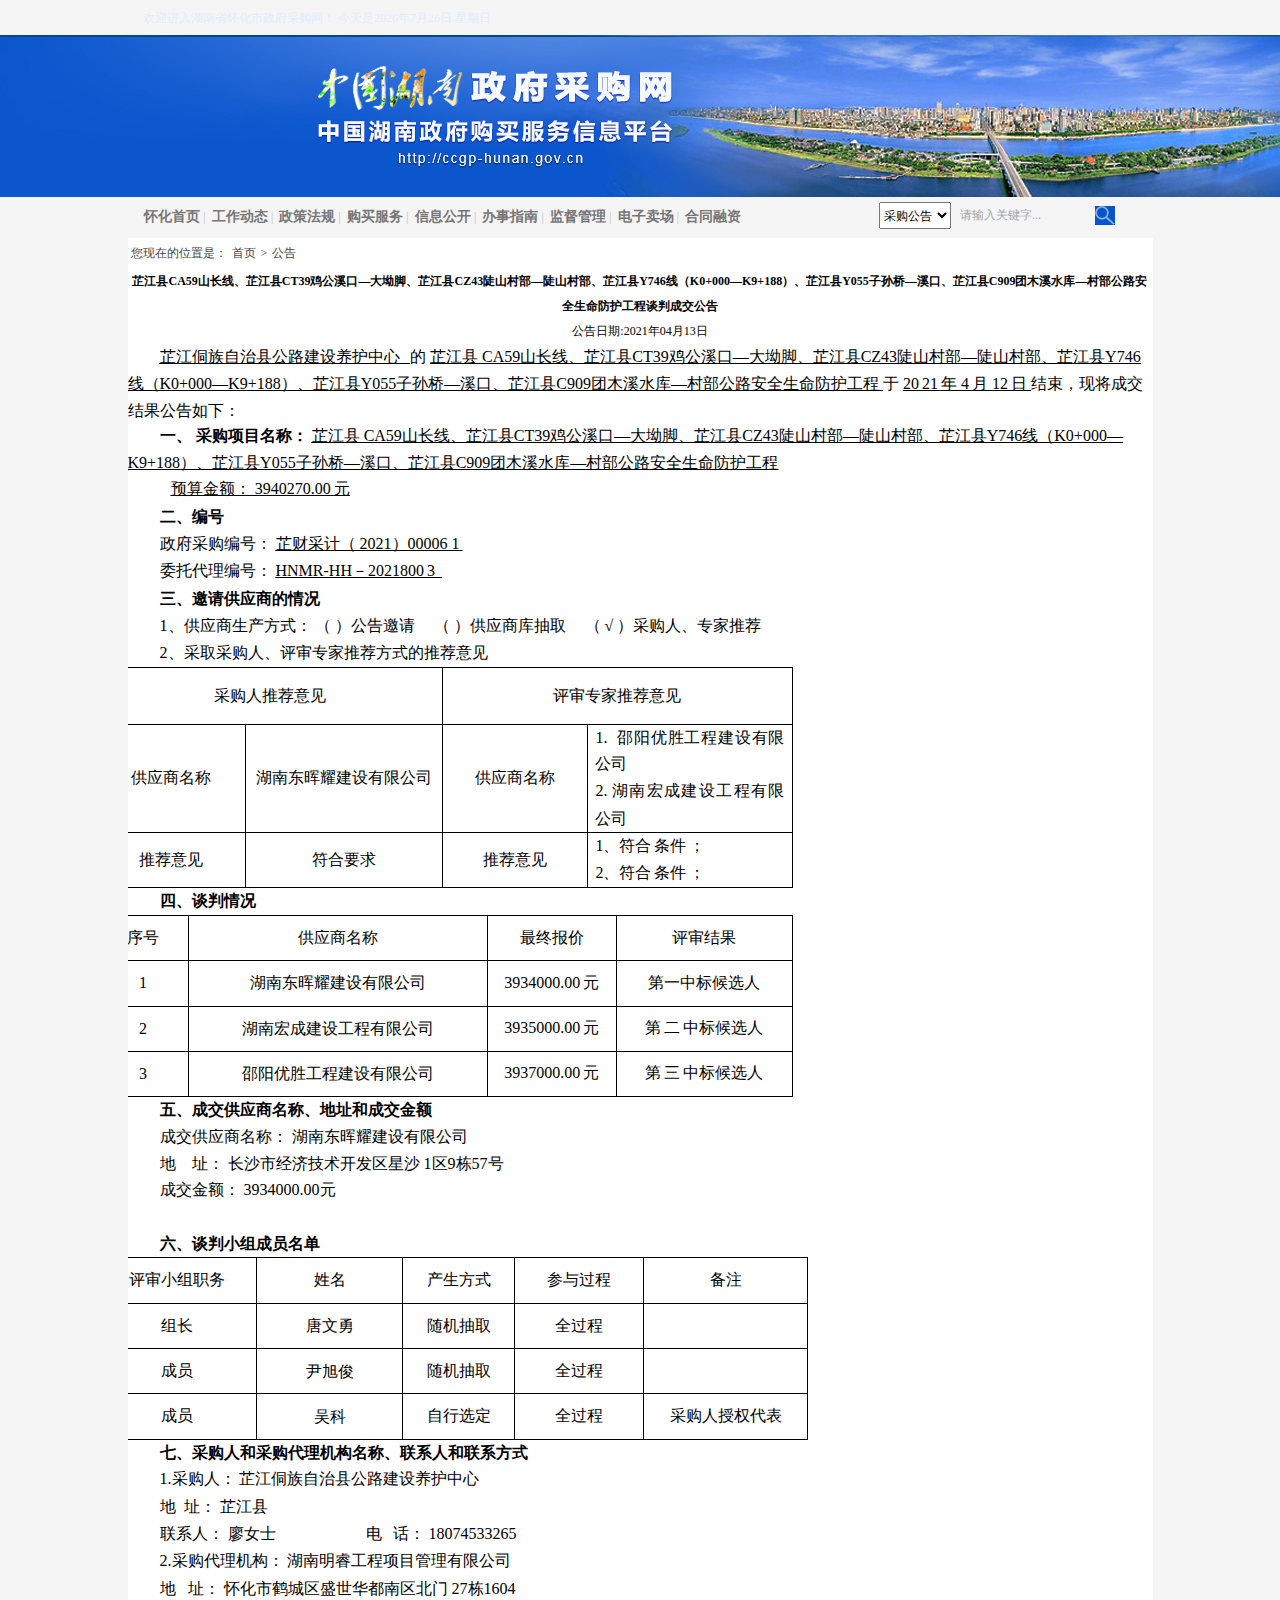
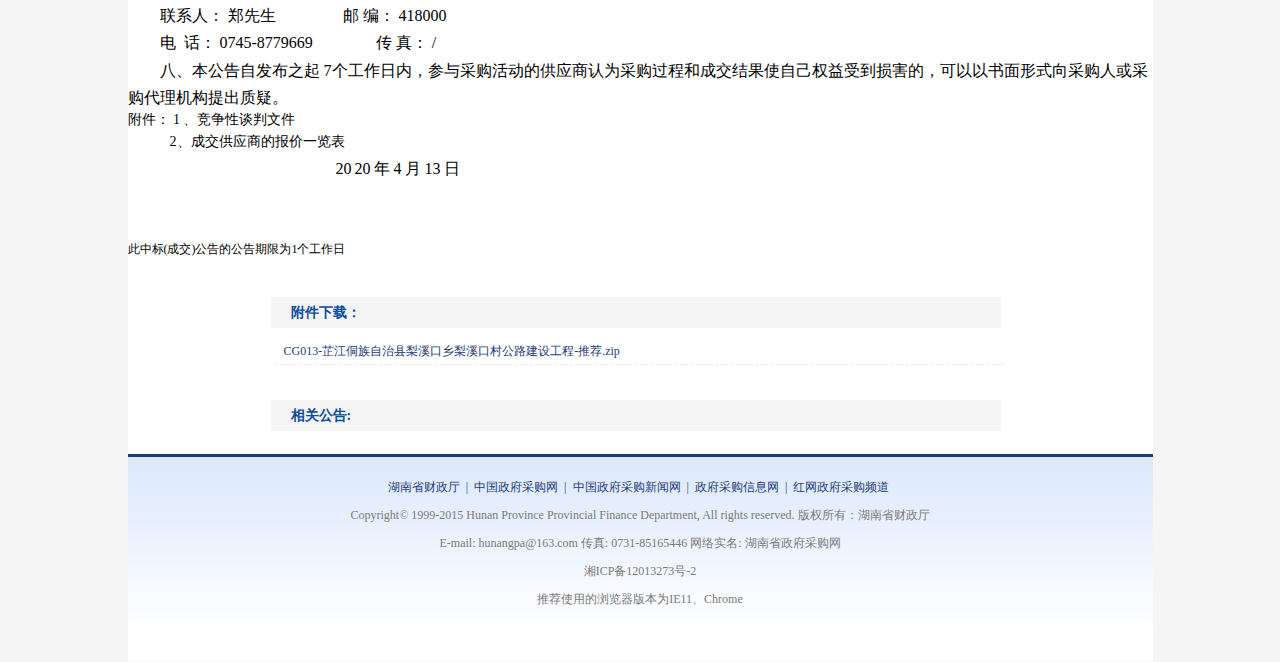
==== index.html @ 1bf9721a "First commit" ====
<!DOCTYPE html PUBLIC "-//W3C//DTD XHTML 1.0 Transitional//EN" "http://www.w3.org/TR/xhtml1/DTD/xhtml1-transitional.dtd">
<html xmlns="http://www.w3.org/1999/xhtml">
<head>
    <meta http-equiv="Content-Type" content="text/html; charset=utf-8" />
    <title>湖南省怀化市政府采购网</title>
    <link href="/css/css.css" rel="stylesheet" type="text/css" />
    <script type="text/javascript" src="/js/jquery-3.5.1.min.js"></script>
    <script type="text/javascript" src="/js/koala.min.1.5.js"></script>
    <script type="text/javascript">
        var area_id = "110";
        var city ="怀化市";
        $(document).ready(function() {
            initdate();
        });

        function initdate() {
            var myDate = new Date();
            var dayNames = new Array("星期日", "星期一", "星期二", "星期三", "星期四", "星期五", "星期六");
            $("#date").html("欢迎进入湖南省"+city+"政府采购网！ 今天是" + myDate.getFullYear() + "年" + (myDate.getMonth() + 1) + "月" + myDate.getDate() + "日  " + dayNames[myDate.getDay()]);
            $("#city_1").html(city);
            $("#city_2").html(city);
        }



        //查看更多栏目
        function viewMoreCpntent(column_code) {
            window.open('/page/content/more_city.jsp?column_code='+column_code+'&area_id='+area_id);
        }

        //查看更多公告数据
        function viewMore() {
            window.open('/page/notice/more_city.jsp?area_id='+area_id);
        }

        function iFrameHeight() {
            var ifm= document.getElementById("content");
            setTimeout(function(){
                var subWeb = document.frames ? document.frames["content"].document : ifm.contentDocument;
                if(ifm&&subWeb&&subWeb.body) {
                    var h = subWeb.body.scrollHeight;
                    if(h < 1000){
                        h+= 800;
                    }
                    ifm.height = h;
                }
            }, 100);

        }


        function viewNotcieContent(noticeId) {
            window.open('/page/notice/notice_city.jsp?noticeId='+noticeId+'&area_id='+area_id);
        }

        function showlogin()
        {
            var url =  "https://220.168.30.70:90/w_login.jsp";
            window.open(url);
            //var userId = window.showModalDialog(url,"","dialogWidth=1200px;dialogHeight=600px;");
            //var userId = "xxb";

        }
        function loginOut()
        {
            var url = '/mvc/loginOut.do';
            $.post(url, {
            }, function(data) {
                if(data.msg=="ok")
                {
                    alert('已注销成功.');
                    window.location.reload();
                }

            }, "json");

        }

        //关闭
        function closeWindow(){
            window.close();
        }

        function printPage(){
            window.frames["content"].focus();
            window.frames["content"].print();

        }

        function srh(){
            var srh_content = $("#srh_content").val();
            if(srh_content=="请输入关键字..."){
                srh_content="";
            }
            var srh_type = $('#dbselect option:selected') .val();
            var url = "";
            if(srh_type=='zx'){
                url = "/page/content/more_srh.jsp?title="+cjkEncode(srh_content);
            }else{
                url = "/page/notice/more4.jsp?noticeTypeID=&search_notice="+cjkEncode(srh_content);

            }
            openurl(url);
        }

        function openurl(url){
            window.open(url);
        }

        /**
         * 对中文进行加密，以避免乱码
         * @param textUrl
         * @return
         */
        function cjkEncode(textUrl){
            if(textUrl == null || textUrl=="undefined"){
                return "";
            }
            var newText = "";
            for(var i=0;i<textUrl.length;i++) {
                var code = textUrl.charCodeAt(i);
                if(code >= 128 || code == 91 || code == 93){
                    newText +="[" + code.toString(16) + "]";
                }else{
                    newText +=textUrl.charAt(i);
                }
            }
            return newText;
        }
    </script>
</head>

<body>
<div class="top">
    <div class="top_one">
        <ul class="web_link">
            <p id="date"></p>
            <!-- <span><a href="http://220.168.30.70:8080" target="_blank"><font style="color: #FFA500;"><b>旧网站入口</b></font></a></span> -->
        </ul>
    </div>
    <div class="top_two"><img src="../../images/top_two_bg_03.jpg" height="161" width="1463"/></div>
    <div class="nav">
        <div class="nav_left">
            <a href="/portal_city.jsp?area_id=110">怀化首页</a>&nbsp;|&nbsp;
            <a href="#" onclick="viewMoreCpntent('2');">工作动态</a>&nbsp;|&nbsp;
            <a href="#" onclick="viewMoreCpntent('3');">政策法规</a>&nbsp;|&nbsp;
            <a href="/page/purchaseService/purchaseService.jsp?areaCode=hhs" target="_blank">购买服务</a>&nbsp;|&nbsp;
            <a href="#" onclick="viewMore();">信息公开</a>&nbsp;|&nbsp;
            <a href="#" onclick="viewMoreCpntent('4');">办事指南</a>&nbsp;|&nbsp;
            <a href="#" onclick="viewMoreCpntent('6');">监督管理</a>&nbsp;|&nbsp;
            <a href="https://hunan.zcygov.cn/"   target="_blank">电子卖场</a>&nbsp;|&nbsp;
            <a href="#" onclick="openurl('https://220.168.30.70:90/page/portal/financeBankInfo_portal.jsp');" >合同融资</a>
            <!-- 	<a href="#">采购协会</a>&nbsp;|&nbsp;-->
        </div>
        <div class="search">
            <select name="dbselect" id="dbselect" style="float:left;width:72px!important;height:27px!important;">
                <option value="zx">站内资讯</option>
                <option value="gg" selected="true">采购公告</option>
            </select>
            <input id="srh_content" type="text" style="width:128px!important;height:27px!important;background:none!important;border:none!important;text-indent:9px; font-size:12px; color:#9fa5ab;float:left;"  value="请输入关键字..." />
            <!-- <input class="search_kuang" name="" type="text" value="请输入关键字..." /> -->
            <!-- <input class="allsearch" name="" type="button" value="" /> -->
            <input id="" style="width:50px!important; height:27px!important; background:url(/images/search_butbg_05.jpg) no-repeat center; border:none!important;margin-left:1px; display:inline; color:#fff; font-size:14px; font-weight:bold; cursor:pointer;" name="" type="button" value="" onclick="srh();"/>
        </div>
    </div>
</div>
<div class="center" style="overflow: hidden;">
    <div class="l_position">您现在的位置是：<a href="/portal_city.jsp?area_id=110">首页</a>><a href="#" class="dq">公告 </a></div>
    <div style="width:100%;height:100%;border: 0;">
        <p align='center' style='font-weight: bold;'>芷江县CA59山长线、芷江县CT39鸡公溪口—大坳脚、芷江县CZ43陡山村部—陡山村部、芷江县Y746线（K0+000—K9+188）、芷江县Y055子孙桥—溪口、芷江县C909团木溪水库—村部公路安全生命防护工程谈判成交公告</p>
        <p align='center'>公告日期:2021年04月13日</p>
        <div>
            <p class="MsoNormal" style="text-align: left; text-indent: 24pt; mso-char-indent-count: 2.0000;">
                <u>
                        <span style='color: rgb(0, 0, 0); font-family: 宋体; font-size: 12pt; text-decoration: underline; mso-spacerun: "yes"; text-underline: single; mso-font-kerning: 0.0000pt;'>
                            <font face="宋体">芷江侗族自治县公路建设养护中心</font>
                        </span>
                </u>
                <u>
                    <span style='font-family: 宋体; font-size: 10.5pt; text-decoration: underline; mso-spacerun: "yes"; text-underline: single; mso-font-kerning: 1.0000pt;'>&nbsp;</span>
                </u>
                <span style='color: rgb(0, 0, 0); font-family: 宋体; font-size: 12pt; mso-spacerun: "yes"; mso-font-kerning: 0.0000pt;'>
                        <font face="宋体">的</font>
                    </span>
                <u>
                        <span style='color: rgb(0, 0, 0); font-family: 宋体; font-size: 12pt; text-decoration: underline; mso-spacerun: "yes"; text-underline: single; mso-font-kerning: 0.0000pt;'>
                            <font face="宋体">芷江县</font>
                            CA59山长线、芷江县CT39鸡公溪口—大坳脚、芷江县CZ43陡山村部—陡山村部、芷江县Y746线（K0+000—K9+188）、芷江县Y055子孙桥—溪口、芷江县C909团木溪水库—村部公路安全生命防护工程
                        </span>
                </u>
                <span style='color: rgb(0, 0, 0); font-family: 宋体; font-size: 12pt; mso-spacerun: "yes"; mso-font-kerning: 0.0000pt;'>
                        <font face="宋体">于</font>
                    </span>
                <u>
                    <span style='color: rgb(0, 0, 0); font-family: 宋体; font-size: 12pt; text-decoration: underline; mso-spacerun: "yes"; text-underline: single; mso-font-kerning: 0.0000pt;'>20</span>
                </u>
                <u>
                    <span style='color: rgb(0, 0, 0); font-family: 宋体; font-size: 12pt; text-decoration: underline; mso-spacerun: "yes"; text-underline: single; mso-font-kerning: 0.0000pt;'>21</span>
                </u>
                <u>
                        <span style='color: rgb(0, 0, 0); font-family: 宋体; font-size: 12pt; text-decoration: underline; mso-spacerun: "yes"; text-underline: single; mso-font-kerning: 0.0000pt;'>
                            <font face="宋体">年</font>
                        </span>
                </u>
                <u>
                    <span style='color: rgb(0, 0, 0); font-family: 宋体; font-size: 12pt; text-decoration: underline; mso-spacerun: "yes"; text-underline: single; mso-font-kerning: 0.0000pt;'>4</span>
                </u>
                <u>
                        <span style='color: rgb(0, 0, 0); font-family: 宋体; font-size: 12pt; text-decoration: underline; mso-spacerun: "yes"; text-underline: single; mso-font-kerning: 0.0000pt;'>
                            <font face="宋体">月</font>
                        </span>
                </u>
                <u>
                    <span style='color: rgb(0, 0, 0); font-family: 宋体; font-size: 12pt; text-decoration: underline; mso-spacerun: "yes"; text-underline: single; mso-font-kerning: 0.0000pt;'>12</span>
                </u>
                <u>
                        <span style='color: rgb(0, 0, 0); font-family: 宋体; font-size: 12pt; text-decoration: underline; mso-spacerun: "yes"; text-underline: single; mso-font-kerning: 0.0000pt;'>
                            <font face="宋体">日</font>
                        </span>
                </u>
                <span style='color: rgb(0, 0, 0); font-family: 宋体; font-size: 12pt; mso-spacerun: "yes"; mso-font-kerning: 0.0000pt;'>
                        <font face="宋体">结束，现将成交结果公告如下：</font>
                    </span>
                <u>
                        <span style='color: rgb(0, 0, 0); font-family: 宋体; font-size: 12pt; text-decoration: underline; mso-spacerun: "yes"; text-underline: single; mso-font-kerning: 0.0000pt;'>
                            <o:p></o:p>
                        </span>
                </u>
            </p>
            <p class="MsoNormal" style="text-align: left; line-height: 20pt; text-indent: 24.1pt; mso-char-indent-count: 2.0000; mso-pagination: widow-orphan;">
                <b>
                        <span style='color: rgb(0, 0, 0); font-family: 宋体; font-size: 12pt; font-weight: bold; mso-spacerun: "yes"; mso-font-kerning: 0.0000pt;'>
                            <font face="宋体">一、</font>
                        </span>
                </b>
                <b>
                        <span style='color: rgb(0, 0, 0); font-family: 宋体; font-size: 12pt; font-weight: bold; mso-spacerun: "yes"; mso-font-kerning: 0.0000pt;'>
                            <font face="宋体">采购项目名称：</font>
                        </span>
                </b>
                <u>
                        <span style='color: rgb(0, 0, 0); font-family: 宋体; font-size: 12pt; text-decoration: underline; mso-spacerun: "yes"; text-underline: single; mso-font-kerning: 0.0000pt;'>
                            <font face="宋体">芷江县</font>
                            CA59山长线、芷江县CT39鸡公溪口—大坳脚、芷江县CZ43陡山村部—陡山村部、芷江县Y746线（K0+000—K9+188）、芷江县Y055子孙桥—溪口、芷江县C909团木溪水库—村部公路安全生命防护工程
                        </span>
                </u>
                <b>
                        <span style='color: rgb(0, 0, 0); font-family: 宋体; font-size: 12pt; font-weight: bold; mso-spacerun: "yes"; mso-font-kerning: 0.0000pt;'>
                            <o:p></o:p>
                        </span>
                </b>
            </p>
            <p class="MsoNormal" style="text-align: left; line-height: 20pt; text-indent: 24.1pt; mso-char-indent-count: 2.0000; mso-pagination: widow-orphan;">
                <b>
                    <span style='color: rgb(0, 0, 0); font-family: 宋体; font-size: 12pt; font-weight: bold; mso-spacerun: "yes"; mso-font-kerning: 0.0000pt;'>&nbsp;&nbsp;</span>
                </b>
                <u>
                        <span style='color: rgb(0, 0, 0); font-family: 宋体; font-size: 12pt; text-decoration: underline; mso-spacerun: "yes"; text-underline: single; mso-font-kerning: 0.0000pt;'>
                            <font face="宋体">预算金额：</font>
                        </span>
                </u>
                <u>
                    <span style='color: rgb(0, 0, 0); font-family: 宋体; font-size: 12pt; text-decoration: underline; mso-spacerun: "yes"; text-underline: single; mso-font-kerning: 0.0000pt;'>3940270.00</span>
                </u>
                <u>
                        <span style='color: rgb(0, 0, 0); font-family: 宋体; font-size: 12pt; text-decoration: underline; mso-spacerun: "yes"; text-underline: single; mso-font-kerning: 0.0000pt;'>
                            <font face="宋体">元</font>
                        </span>
                </u>
                <u>
                        <span style='color: rgb(0, 0, 0); font-family: 宋体; font-size: 12pt; text-decoration: underline; mso-spacerun: "yes"; text-underline: single; mso-font-kerning: 0.0000pt;'>
                            <o:p></o:p>
                        </span>
                </u>
            </p>
            <p class="MsoNormal" style="text-align: left; line-height: 20pt; text-indent: 24.1pt; mso-char-indent-count: 2.0000; mso-pagination: widow-orphan;">
                <b>
                        <span style='color: rgb(0, 0, 0); font-family: 宋体; font-size: 12pt; font-weight: bold; mso-spacerun: "yes"; mso-font-kerning: 0.0000pt;'>
                            <font face="宋体">二、编号</font>
                        </span>
                </b>
                <b>
                        <span style='color: rgb(0, 0, 0); font-family: 宋体; font-size: 12pt; font-weight: bold; mso-spacerun: "yes"; mso-font-kerning: 0.0000pt;'>
                            <o:p></o:p>
                        </span>
                </b>
            </p>
            <p class="MsoNormal" style="text-align: left; line-height: 20pt; text-indent: 24pt; mso-char-indent-count: 2.0000; mso-pagination: widow-orphan;">
                    <span style='color: rgb(0, 0, 0); font-family: 宋体; font-size: 12pt; mso-spacerun: "yes"; mso-font-kerning: 0.0000pt;'>
                        <font face="宋体">政府采购编号：</font>
                    </span>
                <u>
                        <span style='color: rgb(0, 0, 0); font-family: 宋体; font-size: 12pt; text-decoration: underline; mso-spacerun: "yes"; text-underline: single; mso-font-kerning: 0.0000pt;'>
                            <font face="宋体">芷财采计（</font>
                            2021）00006
                        </span>
                </u>
                <u>
                    <span style='color: rgb(0, 0, 0); font-family: 宋体; font-size: 12pt; text-decoration: underline; mso-spacerun: "yes"; text-underline: single; mso-font-kerning: 0.0000pt;'>1</span>
                </u>
                <span style='color: rgb(0, 0, 0); font-family: 宋体; font-size: 12pt; mso-spacerun: "yes"; mso-font-kerning: 0.0000pt;'>&nbsp;</span>
                <span style='color: rgb(0, 0, 0); font-family: 宋体; font-size: 12pt; mso-spacerun: "yes"; mso-font-kerning: 0.0000pt;'>
                        <o:p></o:p>
                    </span>
            </p>
            <p class="MsoNormal" style="text-align: left; line-height: 20pt; text-indent: 24pt; mso-char-indent-count: 2.0000; mso-pagination: widow-orphan;">
                    <span style='color: rgb(0, 0, 0); font-family: 宋体; font-size: 12pt; mso-spacerun: "yes"; mso-font-kerning: 0.0000pt;'>
                        <font face="宋体">委托代理编号：</font>
                    </span>
                <u>
                    <span style='color: rgb(0, 0, 0); font-family: 宋体; font-size: 12pt; text-decoration: underline; mso-spacerun: "yes"; text-underline: single; mso-font-kerning: 0.0000pt;'>HNMR-HH－2021800</span>
                </u>
                <u>
                    <span style='color: rgb(0, 0, 0); font-family: 宋体; font-size: 12pt; text-decoration: underline; mso-spacerun: "yes"; text-underline: single; mso-font-kerning: 0.0000pt;'>3</span>
                </u>
                <u>
                    <span style='color: rgb(0, 0, 0); font-family: 宋体; font-size: 12pt; text-decoration: underline; mso-spacerun: "yes"; text-underline: single; mso-font-kerning: 0.0000pt;'>&nbsp;</span>
                </u>
                <span style='color: rgb(0, 0, 0); font-family: 宋体; font-size: 12pt; mso-spacerun: "yes"; mso-font-kerning: 0.0000pt;'>
                        <o:p></o:p>
                    </span>
            </p>
            <p class="MsoNormal" style="text-align: left; line-height: 20pt; text-indent: 24.1pt; mso-char-indent-count: 2.0000; mso-pagination: widow-orphan;">
                <b>
                        <span style='color: rgb(0, 0, 0); font-family: 宋体; font-size: 12pt; font-weight: bold; mso-spacerun: "yes"; mso-font-kerning: 0.0000pt;'>
                            <font face="宋体">三、邀请供应商的情况</font>
                        </span>
                </b>
                <b>
                        <span style='color: rgb(0, 0, 0); font-family: 宋体; font-size: 12pt; font-weight: bold; mso-spacerun: "yes"; mso-font-kerning: 0.0000pt;'>
                            <o:p></o:p>
                        </span>
                </b>
            </p>
            <p class="MsoNormal" style="text-align: left; line-height: 20pt; text-indent: 24pt; mso-char-indent-count: 2.0000; mso-pagination: widow-orphan;">
                <span style='color: rgb(0, 0, 0); font-family: 宋体; font-size: 12pt; mso-spacerun: "yes"; mso-font-kerning: 0.0000pt;'>1、供应商生产方式：</span>
                <span style='color: rgb(0, 0, 0); font-family: 宋体; font-size: 12pt; mso-spacerun: "yes"; mso-font-kerning: 0.0000pt;'>
                        <font face="宋体">（</font>
                        <font face="宋体">）公告邀请</font>
                    </span>
                <span style='color: rgb(0, 0, 0); font-family: 宋体; font-size: 12pt; mso-spacerun: "yes"; mso-font-kerning: 0.0000pt;'>&nbsp;&nbsp;&nbsp;</span>
                <span style='color: rgb(0, 0, 0); font-family: 宋体; font-size: 12pt; mso-spacerun: "yes"; mso-font-kerning: 0.0000pt;'>
                        <font face="宋体">（</font>
                        <font face="宋体">）供应商库抽取</font>
                    </span>
                <span style='color: rgb(0, 0, 0); font-family: 宋体; font-size: 12pt; mso-spacerun: "yes"; mso-font-kerning: 0.0000pt;'>&nbsp;&nbsp;&nbsp;</span>
                <span style='color: rgb(0, 0, 0); font-family: 宋体; font-size: 12pt; mso-spacerun: "yes"; mso-font-kerning: 0.0000pt;'>
                        <font face="宋体">（</font>
                        √ ）采购人、专家推荐
                    </span>
                <span style='color: rgb(0, 0, 0); font-family: 宋体; font-size: 12pt; mso-spacerun: "yes"; mso-font-kerning: 0.0000pt;'>
                        <o:p></o:p>
                    </span>
            </p>
            <p class="MsoNormal" style="text-align: left; line-height: 20pt; text-indent: 24pt; mso-char-indent-count: 2.0000; mso-pagination: widow-orphan;">
                <span style='color: rgb(0, 0, 0); font-family: 宋体; font-size: 12pt; mso-spacerun: "yes"; mso-font-kerning: 0.0000pt;'>2、采取采购人、评审专家推荐方式的推荐意见</span>
                <span style='color: rgb(0, 0, 0); font-family: 宋体; font-size: 12pt; mso-spacerun: "yes"; mso-font-kerning: 0.0000pt;'>
                        <o:p></o:p>
                    </span>
            </p>
            <table class="MsoNormalTable" style="border: currentColor; border-image: none; margin-left: -22.95pt; border-collapse: collapse; mso-table-layout-alt: fixed; mso-border-left-alt: 0.5000pt solid windowtext; mso-border-top-alt: 0.5000pt solid windowtext; mso-border-right-alt: 0.5000pt solid windowtext; mso-border-bottom-alt: 0.5000pt solid windowtext; mso-border-insideh: 0.5000pt solid windowtext; mso-border-insidev: 0.5000pt solid windowtext; mso-padding-alt: 0.0000pt 5.4000pt 0.0000pt 5.4000pt;" border="1" cellspacing="0">
                <tbody>
                <tr style="height: 42.5pt;">
                    <td width="314" valign="center" style="padding: 0pt 5.4pt; border: 1pt solid windowtext; width: 235.95pt; mso-border-left-alt: 0.5000pt solid windowtext; mso-border-top-alt: 0.5000pt solid windowtext; mso-border-right-alt: 0.5000pt solid windowtext; mso-border-bottom-alt: 0.5000pt solid windowtext;" colspan="2">
                        <p align="center" class="MsoNormal" style="text-align: center; line-height: 20pt; mso-pagination: widow-orphan;">
                            <span style='color: rgb(0, 0, 0); font-family: 宋体; font-size: 12pt; mso-spacerun: "yes"; mso-font-kerning: 0.0000pt;'>采购人推荐意见</span>
                            <span style="color: rgb(0, 0, 0); font-family: 宋体; font-size: 12pt; mso-font-kerning: 0.0000pt;">
                                        <o:p></o:p>
                                    </span>
                        </p>
                    </td>
                    <td width="318" valign="center" style="border-width: 1pt 1pt 1pt medium; border-style: solid solid solid none; border-color: windowtext windowtext windowtext currentColor; padding: 0pt 5.4pt; width: 238.95pt; mso-border-left-alt: none; mso-border-top-alt: 0.5000pt solid windowtext; mso-border-right-alt: 0.5000pt solid windowtext; mso-border-bottom-alt: 0.5000pt solid windowtext;" colspan="2">
                        <p align="center" class="MsoNormal" style="text-align: center; line-height: 20pt; mso-pagination: widow-orphan;">
                            <span style='color: rgb(0, 0, 0); font-family: 宋体; font-size: 12pt; mso-spacerun: "yes"; mso-font-kerning: 0.0000pt;'>评审专家推荐意见</span>
                            <span style="color: rgb(0, 0, 0); font-family: 宋体; font-size: 12pt; mso-font-kerning: 0.0000pt;">
                                        <o:p></o:p>
                                    </span>
                        </p>
                    </td>
                </tr>
                <tr style="height: 56.55pt;">
                    <td width="132" valign="center" style="border-width: medium 1pt 1pt; border-style: none solid solid; border-color: currentColor windowtext windowtext; padding: 0pt 5.4pt; width: 99.25pt; mso-border-left-alt: 0.5000pt solid windowtext; mso-border-top-alt: 0.5000pt solid windowtext; mso-border-right-alt: 0.5000pt solid windowtext; mso-border-bottom-alt: 0.5000pt solid windowtext;">
                        <p align="center" class="MsoNormal" style="text-align: center; line-height: 20pt; mso-pagination: widow-orphan;">
                            <span style='color: rgb(0, 0, 0); font-family: 宋体; font-size: 12pt; mso-spacerun: "yes"; mso-font-kerning: 0.0000pt;'>供应商名称</span>
                            <span style="color: rgb(0, 0, 0); font-family: 宋体; font-size: 12pt; mso-font-kerning: 0.0000pt;">
                                        <o:p></o:p>
                                    </span>
                        </p>
                    </td>
                    <td width="182" valign="center" style="border-width: medium 1pt 1pt medium; border-style: none solid solid none; border-color: currentColor windowtext windowtext currentColor; padding: 0pt 5.4pt; width: 136.7pt; mso-border-left-alt: none; mso-border-top-alt: 0.5000pt solid windowtext; mso-border-right-alt: 0.5000pt solid windowtext; mso-border-bottom-alt: 0.5000pt solid windowtext;">
                        <p align="center" class="MsoNormal" style="text-align: center; line-height: 20pt; mso-pagination: widow-orphan;">
                            <span style='color: rgb(0, 0, 0); font-family: 宋体; font-size: 12pt; mso-spacerun: "yes"; mso-font-kerning: 0.0000pt;'>湖南东晖耀建设有限公司</span>
                            <span style="color: rgb(0, 0, 0); font-family: 宋体; font-size: 12pt; mso-font-kerning: 0.0000pt;">
                                        <o:p></o:p>
                                    </span>
                        </p>
                    </td>
                    <td width="129" valign="center" style="border-width: 1pt 1pt 1pt medium; border-style: solid solid solid none; border-color: windowtext windowtext windowtext currentColor; padding: 0pt 5.4pt; width: 97.2pt; mso-border-left-alt: none; mso-border-top-alt: 0.5000pt solid windowtext; mso-border-right-alt: 0.5000pt solid windowtext; mso-border-bottom-alt: 0.5000pt solid windowtext;">
                        <p align="center" class="MsoNormal" style="text-align: center; line-height: 20pt; mso-pagination: widow-orphan;">
                            <span style='color: rgb(0, 0, 0); font-family: 宋体; font-size: 12pt; mso-spacerun: "yes"; mso-font-kerning: 0.0000pt;'>供应商名称</span>
                            <span style="color: rgb(0, 0, 0); font-family: 宋体; font-size: 12pt; mso-font-kerning: 0.0000pt;">
                                        <o:p></o:p>
                                    </span>
                        </p>
                    </td>
                    <td width="189" valign="top" style="border-width: 1pt 1pt 1pt medium; border-style: solid solid solid none; border-color: windowtext windowtext windowtext currentColor; padding: 0pt 5.4pt; width: 141.75pt; mso-border-left-alt: none; mso-border-top-alt: 0.5000pt solid windowtext; mso-border-right-alt: 0.5000pt solid windowtext; mso-border-bottom-alt: 0.5000pt solid windowtext;">
                        <p align="justify" class="MsoNormal" style="text-align: justify; line-height: 20pt; -ms-text-justify: inter-ideograph; mso-pagination: widow-orphan; mso-list: l0 level1 lfo1;">
                            <!--[if !supportLists]-->
                            <span style="color: rgb(0, 0, 0); font-family: 宋体; font-size: 12pt; mso-font-kerning: 0.0000pt;">
                                        <span style="mso-list: Ignore;">
                                            1.<span>&nbsp;</span>
                                        </span>
                                    </span>
                            <!--[endif]-->
                            <span style='color: rgb(0, 0, 0); font-family: 宋体; font-size: 12pt; mso-spacerun: "yes"; mso-font-kerning: 0.0000pt;'>邵阳优胜工程建设有限公司</span>
                            <span style="color: rgb(0, 0, 0); font-family: 宋体; font-size: 12pt; mso-font-kerning: 0.0000pt;">
                                        <o:p></o:p>
                                    </span>
                        </p>
                        <p align="justify" class="MsoNormal" style="text-align: justify; line-height: 20pt; -ms-text-justify: inter-ideograph; mso-pagination: widow-orphan;">
                            <span style='color: rgb(0, 0, 0); font-family: 宋体; font-size: 12pt; mso-spacerun: "yes"; mso-font-kerning: 0.0000pt;'>2.</span>
                            <span style='color: rgb(0, 0, 0); font-family: 宋体; font-size: 12pt; mso-spacerun: "yes"; mso-font-kerning: 0.0000pt;'>湖南宏成建设工程有限公司</span>
                            <span style="color: rgb(0, 0, 0); font-family: 宋体; font-size: 12pt; mso-font-kerning: 0.0000pt;">
                                        <o:p></o:p>
                                    </span>
                        </p>
                    </td>
                </tr>
                <tr style="height: 38.3pt;">
                    <td width="132" valign="center" style="border-width: medium 1pt 1pt; border-style: none solid solid; border-color: currentColor windowtext windowtext; padding: 0pt 5.4pt; width: 99.25pt; mso-border-left-alt: 0.5000pt solid windowtext; mso-border-top-alt: 0.5000pt solid windowtext; mso-border-right-alt: 0.5000pt solid windowtext; mso-border-bottom-alt: 0.5000pt solid windowtext;">
                        <p align="center" class="MsoNormal" style="text-align: center; line-height: 20pt; mso-pagination: widow-orphan;">
                            <span style='color: rgb(0, 0, 0); font-family: 宋体; font-size: 12pt; mso-spacerun: "yes"; mso-font-kerning: 0.0000pt;'>推荐意见</span>
                            <span style="color: rgb(0, 0, 0); font-family: 宋体; font-size: 12pt; mso-font-kerning: 0.0000pt;">
                                        <o:p></o:p>
                                    </span>
                        </p>
                    </td>
                    <td width="182" valign="center" style="border-width: medium 1pt 1pt medium; border-style: none solid solid none; border-color: currentColor windowtext windowtext currentColor; padding: 0pt 5.4pt; width: 136.7pt; mso-border-left-alt: none; mso-border-top-alt: 0.5000pt solid windowtext; mso-border-right-alt: 0.5000pt solid windowtext; mso-border-bottom-alt: 0.5000pt solid windowtext;">
                        <p align="center" class="MsoNormal" style="text-align: center; line-height: 20pt; mso-pagination: widow-orphan;">
                            <span style='color: rgb(0, 0, 0); font-family: 宋体; font-size: 12pt; mso-spacerun: "yes"; mso-font-kerning: 0.0000pt;'>符合要求</span>
                            <span style="color: rgb(0, 0, 0); font-family: 宋体; font-size: 12pt; mso-font-kerning: 0.0000pt;">
                                        <o:p></o:p>
                                    </span>
                        </p>
                    </td>
                    <td width="129" valign="center" style="border-width: medium 1pt 1pt medium; border-style: none solid solid none; border-color: currentColor windowtext windowtext currentColor; padding: 0pt 5.4pt; width: 97.2pt; mso-border-left-alt: none; mso-border-top-alt: 0.5000pt solid windowtext; mso-border-right-alt: 0.5000pt solid windowtext; mso-border-bottom-alt: 0.5000pt solid windowtext;">
                        <p align="center" class="MsoNormal" style="text-align: center; line-height: 20pt; mso-pagination: widow-orphan;">
                            <span style='color: rgb(0, 0, 0); font-family: 宋体; font-size: 12pt; mso-spacerun: "yes"; mso-font-kerning: 0.0000pt;'>推荐意见</span>
                            <span style="color: rgb(0, 0, 0); font-family: 宋体; font-size: 12pt; mso-font-kerning: 0.0000pt;">
                                        <o:p></o:p>
                                    </span>
                        </p>
                    </td>
                    <td width="189" valign="top" style="border-width: medium 1pt 1pt medium; border-style: none solid solid none; border-color: currentColor windowtext windowtext currentColor; padding: 0pt 5.4pt; width: 141.75pt; mso-border-left-alt: none; mso-border-top-alt: 0.5000pt solid windowtext; mso-border-right-alt: 0.5000pt solid windowtext; mso-border-bottom-alt: 0.5000pt solid windowtext;">
                        <p class="MsoNormal" style="text-align: left; mso-pagination: widow-orphan;">
                            <span style='color: rgb(0, 0, 0); font-family: 宋体; font-size: 12pt; mso-spacerun: "yes"; mso-font-kerning: 0.0000pt;'>1、符合</span>
                            <span style='color: rgb(0, 0, 0); font-family: 宋体; font-size: 12pt; mso-spacerun: "yes"; mso-font-kerning: 0.0000pt;'>条件</span>
                            <span style="color: rgb(0, 0, 0); font-family: 宋体; font-size: 12pt; mso-font-kerning: 0.0000pt;">；</span>
                            <span style="color: rgb(0, 0, 0); font-family: 宋体; font-size: 12pt; mso-font-kerning: 0.0000pt;">
                                        <o:p></o:p>
                                    </span>
                        </p>
                        <p class="MsoNormal" style="text-align: left; mso-pagination: widow-orphan;">
                            <span style='color: rgb(0, 0, 0); font-family: 宋体; font-size: 12pt; mso-spacerun: "yes"; mso-font-kerning: 0.0000pt;'>2、符合</span>
                            <span style='color: rgb(0, 0, 0); font-family: 宋体; font-size: 12pt; mso-spacerun: "yes"; mso-font-kerning: 0.0000pt;'>条件</span>
                            <span style="color: rgb(0, 0, 0); font-family: 宋体; font-size: 12pt; mso-font-kerning: 0.0000pt;">；</span>
                            <span style="color: rgb(0, 0, 0); font-family: 宋体; font-size: 12pt; mso-font-kerning: 0.0000pt;">
                                        <o:p></o:p>
                                    </span>
                        </p>
                    </td>
                </tr>
                </tbody>
            </table>
            <p class="MsoNormal" style="text-align: left; line-height: 20pt; text-indent: 24.1pt; mso-char-indent-count: 2.0000; mso-pagination: widow-orphan;">
                <b>
                        <span style='color: rgb(0, 0, 0); font-family: 宋体; font-size: 12pt; font-weight: bold; mso-spacerun: "yes"; mso-font-kerning: 0.0000pt;'>
                            <font face="宋体">四、谈判情况</font>
                        </span>
                </b>
                <b>
                        <span style='color: rgb(0, 0, 0); font-family: 宋体; font-size: 12pt; font-weight: bold; mso-spacerun: "yes"; mso-font-kerning: 0.0000pt;'>
                            <o:p></o:p>
                        </span>
                </b>
            </p>
            <table class="MsoNormalTable" style="border: currentColor; border-image: none; margin-left: -22.95pt; border-collapse: collapse; mso-table-layout-alt: fixed; mso-border-left-alt: 0.5000pt solid windowtext; mso-border-top-alt: 0.5000pt solid windowtext; mso-border-right-alt: 0.5000pt solid windowtext; mso-border-bottom-alt: 0.5000pt solid windowtext; mso-border-insideh: 0.5000pt solid windowtext; mso-border-insidev: 0.5000pt solid windowtext; mso-padding-alt: 0.0000pt 5.4000pt 0.0000pt 5.4000pt;" border="1" cellspacing="0">
                <tbody>
                <tr style="height: 34pt;">
                    <td width="75" valign="center" style="padding: 0pt 5.4pt; border: 1pt solid windowtext; width: 56.7pt; mso-border-left-alt: 0.5000pt solid windowtext; mso-border-top-alt: 0.5000pt solid windowtext; mso-border-right-alt: 0.5000pt solid windowtext; mso-border-bottom-alt: 0.5000pt solid windowtext;">
                        <p align="center" class="MsoNormal" style="text-align: center; line-height: 20pt; mso-pagination: widow-orphan;">
                            <span style='color: rgb(0, 0, 0); font-family: 宋体; font-size: 12pt; mso-spacerun: "yes"; mso-font-kerning: 0.0000pt;'>序号</span>
                            <span style="color: rgb(0, 0, 0); font-family: 宋体; font-size: 12pt; mso-font-kerning: 0.0000pt;">
                                        <o:p></o:p>
                                    </span>
                        </p>
                    </td>
                    <td width="283" valign="center" style="border-width: 1pt 1pt 1pt medium; border-style: solid solid solid none; border-color: windowtext windowtext windowtext currentColor; padding: 0pt 5.4pt; width: 212.65pt; mso-border-left-alt: none; mso-border-top-alt: 0.5000pt solid windowtext; mso-border-right-alt: 0.5000pt solid windowtext; mso-border-bottom-alt: 0.5000pt solid windowtext;">
                        <p align="center" class="MsoNormal" style="text-align: center; line-height: 20pt; mso-pagination: widow-orphan;">
                            <span style='color: rgb(0, 0, 0); font-family: 宋体; font-size: 12pt; mso-spacerun: "yes"; mso-font-kerning: 0.0000pt;'>供应商名称</span>
                            <b>
                                        <span style="color: rgb(0, 0, 0); font-family: 宋体; font-size: 12pt; font-weight: bold; mso-font-kerning: 0.0000pt;">
                                            <o:p></o:p>
                                        </span>
                            </b>
                        </p>
                    </td>
                    <td width="113" valign="center" style="border-width: 1pt 1pt 1pt medium; border-style: solid solid solid none; border-color: windowtext windowtext windowtext currentColor; padding: 0pt 5.4pt; width: 85.05pt; mso-border-left-alt: none; mso-border-top-alt: 0.5000pt solid windowtext; mso-border-right-alt: 0.5000pt solid windowtext; mso-border-bottom-alt: 0.5000pt solid windowtext;">
                        <p align="center" class="MsoNormal" style="text-align: center; line-height: 20pt; mso-pagination: widow-orphan;">
                            <span style='color: rgb(0, 0, 0); font-family: 宋体; font-size: 12pt; mso-spacerun: "yes"; mso-font-kerning: 0.0000pt;'>最终报价</span>
                            <span style="color: rgb(0, 0, 0); font-family: 宋体; font-size: 12pt; mso-font-kerning: 0.0000pt;">
                                        <o:p></o:p>
                                    </span>
                        </p>
                    </td>
                    <td width="160" valign="center" style="border-width: 1pt 1pt 1pt medium; border-style: solid solid solid none; border-color: windowtext windowtext windowtext currentColor; padding: 0pt 5.4pt; width: 120.5pt; mso-border-left-alt: none; mso-border-top-alt: 0.5000pt solid windowtext; mso-border-right-alt: 0.5000pt solid windowtext; mso-border-bottom-alt: 0.5000pt solid windowtext;">
                        <p align="center" class="MsoNormal" style="text-align: center; line-height: 20pt; mso-pagination: widow-orphan;">
                            <span style='color: rgb(0, 0, 0); font-family: 宋体; font-size: 12pt; mso-spacerun: "yes"; mso-font-kerning: 0.0000pt;'>评审结果</span>
                            <span style="color: rgb(0, 0, 0); font-family: 宋体; font-size: 12pt; mso-font-kerning: 0.0000pt;">
                                        <o:p></o:p>
                                    </span>
                        </p>
                    </td>
                </tr>
                <tr style="height: 34pt;">
                    <td width="75" valign="center" style="border-width: medium 1pt 1pt; border-style: none solid solid; border-color: currentColor windowtext windowtext; padding: 0pt 5.4pt; width: 56.7pt; mso-border-left-alt: 0.5000pt solid windowtext; mso-border-top-alt: 0.5000pt solid windowtext; mso-border-right-alt: 0.5000pt solid windowtext; mso-border-bottom-alt: 0.5000pt solid windowtext;">
                        <p align="center" class="MsoNormal" style="text-align: center; line-height: 20pt; mso-pagination: widow-orphan;">
                            <span style="color: rgb(0, 0, 0); font-family: 宋体; font-size: 12pt; mso-font-kerning: 0.0000pt;">1</span>
                            <span style="color: rgb(0, 0, 0); font-family: 宋体; font-size: 12pt; mso-font-kerning: 0.0000pt;">
                                        <o:p></o:p>
                                    </span>
                        </p>
                    </td>
                    <td width="283" valign="center" style="border-width: medium 1pt 1pt medium; border-style: none solid solid none; border-color: currentColor windowtext windowtext currentColor; padding: 0pt 5.4pt; width: 212.65pt; mso-border-left-alt: none; mso-border-top-alt: 0.5000pt solid windowtext; mso-border-right-alt: 0.5000pt solid windowtext; mso-border-bottom-alt: 0.5000pt solid windowtext;">
                        <p align="center" class="MsoNormal" style="text-align: center; line-height: 20pt; mso-pagination: widow-orphan;">
                            <span style='color: rgb(0, 0, 0); font-family: 宋体; font-size: 12pt; mso-spacerun: "yes"; mso-font-kerning: 0.0000pt;'>湖南东晖耀建设有限公司</span>
                            <span style="color: rgb(0, 0, 0); font-family: 宋体; font-size: 12pt; mso-font-kerning: 0.0000pt;">
                                        <o:p></o:p>
                                    </span>
                        </p>
                    </td>
                    <td width="113" valign="center" style="border-width: medium 1pt 1pt medium; border-style: none solid solid none; border-color: currentColor windowtext windowtext currentColor; padding: 0pt 5.4pt; width: 85.05pt; mso-border-left-alt: none; mso-border-top-alt: 0.5000pt solid windowtext; mso-border-right-alt: 0.5000pt solid windowtext; mso-border-bottom-alt: 0.5000pt solid windowtext;">
                        <p align="center" class="MsoNormal" style="text-align: center; line-height: 20pt; mso-pagination: widow-orphan;">
                            <span style='color: rgb(0, 0, 0); font-family: 宋体; font-size: 12pt; mso-spacerun: "yes"; mso-font-kerning: 0.0000pt;'>3934000.00</span>
                            <span style="color: rgb(0, 0, 0); font-family: 宋体; font-size: 12pt; mso-font-kerning: 0.0000pt;">元</span>
                            <b>
                                        <span style="color: rgb(0, 0, 0); font-family: 宋体; font-size: 12pt; font-weight: bold; mso-font-kerning: 0.0000pt;">
                                            <o:p></o:p>
                                        </span>
                            </b>
                        </p>
                    </td>
                    <td width="160" valign="center" style="border-width: medium 1pt 1pt medium; border-style: none solid solid none; border-color: currentColor windowtext windowtext currentColor; padding: 0pt 5.4pt; width: 120.5pt; mso-border-left-alt: none; mso-border-top-alt: 0.5000pt solid windowtext; mso-border-right-alt: 0.5000pt solid windowtext; mso-border-bottom-alt: 0.5000pt solid windowtext;">
                        <p align="center" class="MsoNormal" style="text-align: center; line-height: 20pt; mso-pagination: widow-orphan;">
                            <span style='color: rgb(0, 0, 0); font-family: 宋体; font-size: 12pt; mso-spacerun: "yes"; mso-font-kerning: 0.0000pt;'>第一中标候选人</span>
                            <b>
                                        <span style="color: rgb(0, 0, 0); font-family: 宋体; font-size: 12pt; font-weight: bold; mso-font-kerning: 0.0000pt;">
                                            <o:p></o:p>
                                        </span>
                            </b>
                        </p>
                    </td>
                </tr>
                <tr style="height: 34pt;">
                    <td width="75" valign="center" style="border-width: medium 1pt 1pt; border-style: none solid solid; border-color: currentColor windowtext windowtext; padding: 0pt 5.4pt; width: 56.7pt; mso-border-left-alt: 0.5000pt solid windowtext; mso-border-top-alt: 0.5000pt solid windowtext; mso-border-right-alt: 0.5000pt solid windowtext; mso-border-bottom-alt: 0.5000pt solid windowtext;">
                        <p align="center" class="MsoNormal" style="text-align: center; line-height: 20pt; mso-pagination: widow-orphan;">
                            <span style="color: rgb(0, 0, 0); font-family: 宋体; font-size: 12pt; mso-font-kerning: 0.0000pt;">2</span>
                            <span style="color: rgb(0, 0, 0); font-family: 宋体; font-size: 12pt; mso-font-kerning: 0.0000pt;">
                                        <o:p></o:p>
                                    </span>
                        </p>
                    </td>
                    <td width="283" valign="center" style="border-width: medium 1pt 1pt medium; border-style: none solid solid none; border-color: currentColor windowtext windowtext currentColor; padding: 0pt 5.4pt; width: 212.65pt; mso-border-left-alt: none; mso-border-top-alt: 0.5000pt solid windowtext; mso-border-right-alt: 0.5000pt solid windowtext; mso-border-bottom-alt: 0.5000pt solid windowtext;">
                        <p align="center" class="MsoNormal" style="text-align: center; line-height: 20pt; mso-pagination: widow-orphan;">
                            <span style='color: rgb(0, 0, 0); font-family: 宋体; font-size: 12pt; mso-spacerun: "yes"; mso-font-kerning: 0.0000pt;'>湖南宏成建设工程有限公司</span>
                            <span style="color: rgb(0, 0, 0); font-family: 宋体; font-size: 12pt; mso-font-kerning: 0.0000pt;">
                                        <o:p></o:p>
                                    </span>
                        </p>
                    </td>
                    <td width="113" valign="center" style="border-width: medium 1pt 1pt medium; border-style: none solid solid none; border-color: currentColor windowtext windowtext currentColor; padding: 0pt 5.4pt; width: 85.05pt; mso-border-left-alt: none; mso-border-top-alt: 0.5000pt solid windowtext; mso-border-right-alt: 0.5000pt solid windowtext; mso-border-bottom-alt: 0.5000pt solid windowtext;">
                        <p align="center" class="MsoNormal" style="text-align: center; line-height: 20pt; mso-pagination: widow-orphan;">
                            <span style='color: rgb(0, 0, 0); font-family: 宋体; font-size: 12pt; mso-spacerun: "yes"; mso-font-kerning: 0.0000pt;'>3935000.00</span>
                            <span style="color: rgb(0, 0, 0); font-family: 宋体; font-size: 12pt; mso-font-kerning: 0.0000pt;">元</span>
                            <b>
                                        <span style="color: rgb(0, 0, 0); font-family: 宋体; font-size: 12pt; font-weight: bold; mso-font-kerning: 0.0000pt;">
                                            <o:p></o:p>
                                        </span>
                            </b>
                        </p>
                    </td>
                    <td width="160" valign="center" style="border-width: medium 1pt 1pt medium; border-style: none solid solid none; border-color: currentColor windowtext windowtext currentColor; padding: 0pt 5.4pt; width: 120.5pt; mso-border-left-alt: none; mso-border-top-alt: 0.5000pt solid windowtext; mso-border-right-alt: 0.5000pt solid windowtext; mso-border-bottom-alt: 0.5000pt solid windowtext;">
                        <p align="center" class="MsoNormal" style="text-align: center; line-height: 20pt; mso-pagination: widow-orphan;">
                            <span style="color: rgb(0, 0, 0); font-family: 宋体; font-size: 12pt; mso-font-kerning: 0.0000pt;">第</span>
                            <span style="color: rgb(0, 0, 0); font-family: 宋体; font-size: 12pt; mso-font-kerning: 0.0000pt;">二</span>
                            <span style='color: rgb(0, 0, 0); font-family: 宋体; font-size: 12pt; mso-spacerun: "yes"; mso-font-kerning: 0.0000pt;'>中标候选人</span>
                            <b>
                                        <span style="color: rgb(0, 0, 0); font-family: 宋体; font-size: 12pt; font-weight: bold; mso-font-kerning: 0.0000pt;">
                                            <o:p></o:p>
                                        </span>
                            </b>
                        </p>
                    </td>
                </tr>
                <tr style="height: 34pt;">
                    <td width="75" valign="center" style="border-width: medium 1pt 1pt; border-style: none solid solid; border-color: currentColor windowtext windowtext; padding: 0pt 5.4pt; width: 56.7pt; mso-border-left-alt: 0.5000pt solid windowtext; mso-border-top-alt: 0.5000pt solid windowtext; mso-border-right-alt: 0.5000pt solid windowtext; mso-border-bottom-alt: 0.5000pt solid windowtext;">
                        <p align="center" class="MsoNormal" style="text-align: center; line-height: 20pt; mso-pagination: widow-orphan;">
                            <span style="color: rgb(0, 0, 0); font-family: 宋体; font-size: 12pt; mso-font-kerning: 0.0000pt;">3</span>
                            <span style="color: rgb(0, 0, 0); font-family: 宋体; font-size: 12pt; mso-font-kerning: 0.0000pt;">
                                        <o:p></o:p>
                                    </span>
                        </p>
                    </td>
                    <td width="283" valign="center" style="border-width: medium 1pt 1pt medium; border-style: none solid solid none; border-color: currentColor windowtext windowtext currentColor; padding: 0pt 5.4pt; width: 212.65pt; mso-border-left-alt: none; mso-border-top-alt: 0.5000pt solid windowtext; mso-border-right-alt: 0.5000pt solid windowtext; mso-border-bottom-alt: 0.5000pt solid windowtext;">
                        <p align="center" class="MsoNormal" style="text-align: center; line-height: 20pt; mso-pagination: widow-orphan;">
                            <span style='color: rgb(0, 0, 0); font-family: 宋体; font-size: 12pt; mso-spacerun: "yes"; mso-font-kerning: 0.0000pt;'>邵阳优胜工程建设有限公司</span>
                            <b>
                                        <span style="color: rgb(0, 0, 0); font-family: 宋体; font-size: 12pt; font-weight: bold; mso-font-kerning: 0.0000pt;">
                                            <o:p></o:p>
                                        </span>
                            </b>
                        </p>
                    </td>
                    <td width="113" valign="center" style="border-width: medium 1pt 1pt medium; border-style: none solid solid none; border-color: currentColor windowtext windowtext currentColor; padding: 0pt 5.4pt; width: 85.05pt; mso-border-left-alt: none; mso-border-top-alt: 0.5000pt solid windowtext; mso-border-right-alt: 0.5000pt solid windowtext; mso-border-bottom-alt: 0.5000pt solid windowtext;">
                        <p align="center" class="MsoNormal" style="text-align: center; line-height: 20pt; mso-pagination: widow-orphan;">
                            <span style='color: rgb(0, 0, 0); font-family: 宋体; font-size: 12pt; mso-spacerun: "yes"; mso-font-kerning: 0.0000pt;'>3937000.00</span>
                            <span style="color: rgb(0, 0, 0); font-family: 宋体; font-size: 12pt; mso-font-kerning: 0.0000pt;">元</span>
                            <b>
                                        <span style="color: rgb(0, 0, 0); font-family: 宋体; font-size: 12pt; font-weight: bold; mso-font-kerning: 0.0000pt;">
                                            <o:p></o:p>
                                        </span>
                            </b>
                        </p>
                    </td>
                    <td width="160" valign="center" style="border-width: medium 1pt 1pt medium; border-style: none solid solid none; border-color: currentColor windowtext windowtext currentColor; padding: 0pt 5.4pt; width: 120.5pt; mso-border-left-alt: none; mso-border-top-alt: 0.5000pt solid windowtext; mso-border-right-alt: 0.5000pt solid windowtext; mso-border-bottom-alt: 0.5000pt solid windowtext;">
                        <p align="center" class="MsoNormal" style="text-align: center; line-height: 20pt; mso-pagination: widow-orphan;">
                            <span style="color: rgb(0, 0, 0); font-family: 宋体; font-size: 12pt; mso-font-kerning: 0.0000pt;">第</span>
                            <span style="color: rgb(0, 0, 0); font-family: 宋体; font-size: 12pt; mso-font-kerning: 0.0000pt;">三</span>
                            <span style='color: rgb(0, 0, 0); font-family: 宋体; font-size: 12pt; mso-spacerun: "yes"; mso-font-kerning: 0.0000pt;'>中标候选人</span>
                            <b>
                                        <span style="color: rgb(0, 0, 0); font-family: 宋体; font-size: 12pt; font-weight: bold; mso-font-kerning: 0.0000pt;">
                                            <o:p></o:p>
                                        </span>
                            </b>
                        </p>
                    </td>
                </tr>
                </tbody>
            </table>
            <p class="MsoNormal" style="text-align: left; line-height: 20pt; text-indent: 24.1pt; mso-char-indent-count: 2.0000; mso-pagination: widow-orphan;">
                <b>
                        <span style='color: rgb(0, 0, 0); font-family: 宋体; font-size: 12pt; font-weight: bold; mso-spacerun: "yes"; mso-font-kerning: 0.0000pt;'>
                            <font face="宋体">五、成交供应商名称、地址和成交金额</font>
                        </span>
                </b>
                <b>
                        <span style='color: rgb(0, 0, 0); font-family: 宋体; font-size: 12pt; font-weight: bold; mso-spacerun: "yes"; mso-font-kerning: 0.0000pt;'>
                            <o:p></o:p>
                        </span>
                </b>
            </p>
            <p class="MsoNormal" style="text-align: left; line-height: 20pt; text-indent: 24pt; mso-char-indent-count: 2.0000; mso-pagination: widow-orphan;">
                    <span style='color: rgb(0, 0, 0); font-family: 宋体; font-size: 12pt; mso-spacerun: "yes"; mso-font-kerning: 0.0000pt;'>
                        <font face="宋体">成交供应商名称：</font>
                    </span>
                <span style='color: rgb(0, 0, 0); font-family: 宋体; font-size: 12pt; mso-spacerun: "yes"; mso-font-kerning: 0.0000pt;'>
                        <font face="宋体">湖南东晖耀建设有限公司</font>
                    </span>
                <span style='color: rgb(0, 0, 0); font-family: 宋体; font-size: 12pt; mso-spacerun: "yes"; mso-font-kerning: 0.0000pt;'>
                        <o:p></o:p>
                    </span>
            </p>
            <p class="MsoNormal" style="text-align: left; line-height: 20pt; text-indent: 24pt; mso-char-indent-count: 2.0000; mso-pagination: widow-orphan;">
                    <span style='color: rgb(0, 0, 0); font-family: 宋体; font-size: 12pt; mso-spacerun: "yes"; mso-font-kerning: 0.0000pt;'>
                        <font face="宋体">地</font>
                        &nbsp;&nbsp;&nbsp;<font face="宋体">址：</font>
                    </span>
                <span style='color: rgb(0, 0, 0); font-family: 宋体; font-size: 12pt; mso-spacerun: "yes"; mso-font-kerning: 0.0000pt;'>
                        <font face="宋体">长沙市经济技术开发区星沙</font>
                    </span>
                <span style='color: rgb(0, 0, 0); font-family: 宋体; font-size: 12pt; mso-spacerun: "yes"; mso-font-kerning: 0.0000pt;'>1区9栋57号</span>
                <span style='color: rgb(0, 0, 0); font-family: 宋体; font-size: 12pt; mso-spacerun: "yes"; mso-font-kerning: 0.0000pt;'>
                        <o:p></o:p>
                    </span>
            </p>
            <p class="MsoNormal" style="text-align: left; line-height: 20pt; text-indent: 24pt; mso-char-indent-count: 2.0000; mso-pagination: widow-orphan;">
                    <span style='color: rgb(0, 0, 0); font-family: 宋体; font-size: 12pt; mso-spacerun: "yes"; mso-font-kerning: 0.0000pt;'>
                        <font face="宋体">成交金额：</font>
                    </span>
                <span style='color: rgb(0, 0, 0); font-family: 宋体; font-size: 12pt; mso-spacerun: "yes"; mso-font-kerning: 0.0000pt;'>3934000.00元</span>
                <span style='color: rgb(0, 0, 0); font-family: 宋体; font-size: 12pt; mso-spacerun: "yes"; mso-font-kerning: 0.0000pt;'>
                        <o:p></o:p>
                    </span>
            </p>
            <p class="MsoNormal" style="text-align: left; line-height: 20pt; mso-pagination: widow-orphan;">
                    <span style='color: rgb(0, 0, 0); font-family: 宋体; font-size: 12pt; mso-spacerun: "yes"; mso-font-kerning: 0.0000pt;'>
                        <o:p>&nbsp;</o:p>
                    </span>
            </p>
            <p class="MsoNormal" style="text-align: left; line-height: 20pt; text-indent: 24.1pt; mso-char-indent-count: 2.0000; mso-pagination: widow-orphan;">
                <b>
                        <span style='color: rgb(0, 0, 0); font-family: 宋体; font-size: 12pt; font-weight: bold; mso-spacerun: "yes"; mso-font-kerning: 0.0000pt;'>
                            <font face="宋体">六、谈判小组成员名单</font>
                        </span>
                </b>
                <b>
                        <span style='color: rgb(0, 0, 0); font-family: 宋体; font-size: 12pt; font-weight: bold; mso-spacerun: "yes"; mso-font-kerning: 0.0000pt;'>
                            <o:p></o:p>
                        </span>
                </b>
            </p>
            <table class="MsoNormalTable" style="border: currentColor; border-image: none; margin-left: -22.95pt; border-collapse: collapse; mso-table-layout-alt: fixed; mso-border-left-alt: 0.5000pt solid windowtext; mso-border-top-alt: 0.5000pt solid windowtext; mso-border-right-alt: 0.5000pt solid windowtext; mso-border-bottom-alt: 0.5000pt solid windowtext; mso-border-insideh: 0.5000pt solid windowtext; mso-border-insidev: 0.5000pt solid windowtext; mso-padding-alt: 0.0000pt 5.4000pt 0.0000pt 5.4000pt;" border="1" cellspacing="0">
                <tbody>
                <tr style="height: 34pt;">
                    <td width="144" valign="center" style="padding: 0pt 5.4pt; border: 1pt solid windowtext; width: 108.15pt; mso-border-left-alt: 0.5000pt solid windowtext; mso-border-top-alt: 0.5000pt solid windowtext; mso-border-right-alt: 0.5000pt solid windowtext; mso-border-bottom-alt: 0.5000pt solid windowtext;">
                        <p align="center" class="MsoNormal" style="text-align: center; line-height: 20pt; mso-pagination: widow-orphan;">
                            <span style='color: rgb(0, 0, 0); font-family: 宋体; font-size: 12pt; mso-spacerun: "yes"; mso-font-kerning: 0.0000pt;'>评审小组职务</span>
                            <span style="color: rgb(0, 0, 0); font-family: 宋体; font-size: 12pt; mso-font-kerning: 0.0000pt;">
                                        <o:p></o:p>
                                    </span>
                        </p>
                    </td>
                    <td width="129" valign="center" style="border-width: 1pt 1pt 1pt medium; border-style: solid solid solid none; border-color: windowtext windowtext windowtext currentColor; padding: 0pt 5.4pt; width: 97.4pt; mso-border-left-alt: none; mso-border-top-alt: 0.5000pt solid windowtext; mso-border-right-alt: 0.5000pt solid windowtext; mso-border-bottom-alt: 0.5000pt solid windowtext;">
                        <p align="center" class="MsoNormal" style="text-align: center; line-height: 20pt; mso-pagination: widow-orphan;">
                            <span style='color: rgb(0, 0, 0); font-family: 宋体; font-size: 12pt; mso-spacerun: "yes"; mso-font-kerning: 0.0000pt;'>姓名</span>
                            <span style="color: rgb(0, 0, 0); font-family: 宋体; font-size: 12pt; mso-font-kerning: 0.0000pt;">
                                        <o:p></o:p>
                                    </span>
                        </p>
                    </td>
                    <td width="97" valign="center" style="border-width: 1pt 1pt 1pt medium; border-style: solid solid solid none; border-color: windowtext windowtext windowtext currentColor; padding: 0pt 5.4pt; width: 73pt; mso-border-left-alt: none; mso-border-top-alt: 0.5000pt solid windowtext; mso-border-right-alt: 0.5000pt solid windowtext; mso-border-bottom-alt: 0.5000pt solid windowtext;">
                        <p align="center" class="MsoNormal" style="text-align: center; line-height: 20pt; mso-pagination: widow-orphan;">
                            <span style='color: rgb(0, 0, 0); font-family: 宋体; font-size: 12pt; mso-spacerun: "yes"; mso-font-kerning: 0.0000pt;'>产生方式</span>
                            <span style="color: rgb(0, 0, 0); font-family: 宋体; font-size: 12pt; mso-font-kerning: 0.0000pt;">
                                        <o:p></o:p>
                                    </span>
                        </p>
                    </td>
                    <td width="113" valign="center" style="border-width: 1pt 1pt 1pt medium; border-style: solid solid solid none; border-color: windowtext windowtext windowtext currentColor; padding: 0pt 5.4pt; width: 85.25pt; mso-border-left-alt: none; mso-border-top-alt: 0.5000pt solid windowtext; mso-border-right-alt: 0.5000pt solid windowtext; mso-border-bottom-alt: 0.5000pt solid windowtext;">
                        <p align="center" class="MsoNormal" style="text-align: center; line-height: 20pt; mso-pagination: widow-orphan;">
                            <span style='color: rgb(0, 0, 0); font-family: 宋体; font-size: 12pt; mso-spacerun: "yes"; mso-font-kerning: 0.0000pt;'>参与过程</span>
                            <span style="color: rgb(0, 0, 0); font-family: 宋体; font-size: 12pt; mso-font-kerning: 0.0000pt;">
                                        <o:p></o:p>
                                    </span>
                        </p>
                    </td>
                    <td width="148" valign="center" style="border-width: 1pt 1pt 1pt medium; border-style: solid solid solid none; border-color: windowtext windowtext windowtext currentColor; padding: 0pt 5.4pt; width: 111.1pt; mso-border-left-alt: none; mso-border-top-alt: 0.5000pt solid windowtext; mso-border-right-alt: 0.5000pt solid windowtext; mso-border-bottom-alt: 0.5000pt solid windowtext;">
                        <p align="center" class="MsoNormal" style="text-align: center; line-height: 20pt; mso-pagination: widow-orphan;">
                            <span style='color: rgb(0, 0, 0); font-family: 宋体; font-size: 12pt; mso-spacerun: "yes"; mso-font-kerning: 0.0000pt;'>备注</span>
                            <span style="color: rgb(0, 0, 0); font-family: 宋体; font-size: 12pt; mso-font-kerning: 0.0000pt;">
                                        <o:p></o:p>
                                    </span>
                        </p>
                    </td>
                </tr>
                <tr style="height: 34pt;">
                    <td width="144" valign="center" style="border-width: medium 1pt 1pt; border-style: none solid solid; border-color: currentColor windowtext windowtext; padding: 0pt 5.4pt; width: 108.15pt; mso-border-left-alt: 0.5000pt solid windowtext; mso-border-top-alt: 0.5000pt solid windowtext; mso-border-right-alt: 0.5000pt solid windowtext; mso-border-bottom-alt: 0.5000pt solid windowtext;">
                        <p align="center" class="MsoNormal" style="text-align: center; line-height: 20pt; mso-pagination: widow-orphan;">
                            <span style='color: rgb(0, 0, 0); font-family: 宋体; font-size: 12pt; mso-spacerun: "yes"; mso-font-kerning: 0.0000pt;'>组长</span>
                            <span style="color: rgb(0, 0, 0); font-family: 宋体; font-size: 12pt; mso-font-kerning: 0.0000pt;">
                                        <o:p></o:p>
                                    </span>
                        </p>
                    </td>
                    <td width="129" valign="center" style="border-width: medium 1pt 1pt medium; border-style: none solid solid none; border-color: currentColor windowtext windowtext currentColor; padding: 0pt 5.4pt; width: 97.4pt; mso-border-left-alt: none; mso-border-top-alt: 0.5000pt solid windowtext; mso-border-right-alt: 0.5000pt solid windowtext; mso-border-bottom-alt: 0.5000pt solid windowtext;">
                        <p align="center" class="MsoNormal" style="text-align: center;">
                            <span style='color: rgb(0, 0, 0); font-family: 宋体; font-size: 12pt; mso-spacerun: "yes"; mso-font-kerning: 0.0000pt;'>唐文勇</span>
                            <span style="color: rgb(0, 0, 0); font-family: 宋体; font-size: 12pt; mso-font-kerning: 0.0000pt;">
                                        <o:p></o:p>
                                    </span>
                        </p>
                    </td>
                    <td width="97" valign="center" style="border-width: medium 1pt 1pt medium; border-style: none solid solid none; border-color: currentColor windowtext windowtext currentColor; padding: 0pt 5.4pt; width: 73pt; mso-border-left-alt: none; mso-border-top-alt: 0.5000pt solid windowtext; mso-border-right-alt: 0.5000pt solid windowtext; mso-border-bottom-alt: 0.5000pt solid windowtext;">
                        <p align="center" class="MsoNormal" style="text-align: center; line-height: 20pt; mso-pagination: widow-orphan;">
                            <span style='color: rgb(0, 0, 0); font-family: 宋体; font-size: 12pt; mso-spacerun: "yes"; mso-font-kerning: 0.0000pt;'>随机抽取</span>
                            <span style="color: rgb(0, 0, 0); font-family: 宋体; font-size: 12pt; mso-font-kerning: 0.0000pt;">
                                        <o:p></o:p>
                                    </span>
                        </p>
                    </td>
                    <td width="113" valign="center" style="border-width: medium 1pt 1pt medium; border-style: none solid solid none; border-color: currentColor windowtext windowtext currentColor; padding: 0pt 5.4pt; width: 85.25pt; mso-border-left-alt: none; mso-border-top-alt: 0.5000pt solid windowtext; mso-border-right-alt: 0.5000pt solid windowtext; mso-border-bottom-alt: 0.5000pt solid windowtext;">
                        <p align="center" class="MsoNormal" style="text-align: center; line-height: 20pt; mso-pagination: widow-orphan;">
                            <span style='color: rgb(0, 0, 0); font-family: 宋体; font-size: 12pt; mso-spacerun: "yes"; mso-font-kerning: 0.0000pt;'>全过程</span>
                            <span style="color: rgb(0, 0, 0); font-family: 宋体; font-size: 12pt; mso-font-kerning: 0.0000pt;">
                                        <o:p></o:p>
                                    </span>
                        </p>
                    </td>
                    <td width="148" valign="center" style="border-width: medium 1pt 1pt medium; border-style: none solid solid none; border-color: currentColor windowtext windowtext currentColor; padding: 0pt 5.4pt; width: 111.1pt; mso-border-left-alt: none; mso-border-top-alt: 0.5000pt solid windowtext; mso-border-right-alt: 0.5000pt solid windowtext; mso-border-bottom-alt: 0.5000pt solid windowtext;">
                        <p align="center" class="MsoNormal" style="text-align: center; line-height: 20pt; mso-pagination: widow-orphan;">
                            <b>
                                        <span style="color: rgb(0, 0, 0); font-family: 宋体; font-size: 12pt; font-weight: bold; mso-font-kerning: 0.0000pt;">
                                            <o:p>&nbsp;</o:p>
                                        </span>
                            </b>
                        </p>
                    </td>
                </tr>
                <tr style="height: 34pt;">
                    <td width="144" valign="center" style="border-width: medium 1pt 1pt; border-style: none solid solid; border-color: currentColor windowtext windowtext; padding: 0pt 5.4pt; width: 108.15pt; mso-border-left-alt: 0.5000pt solid windowtext; mso-border-top-alt: 0.5000pt solid windowtext; mso-border-right-alt: 0.5000pt solid windowtext; mso-border-bottom-alt: 0.5000pt solid windowtext;">
                        <p align="center" class="MsoNormal" style="text-align: center; line-height: 20pt; mso-pagination: widow-orphan;">
                            <span style='color: rgb(0, 0, 0); font-family: 宋体; font-size: 12pt; mso-spacerun: "yes"; mso-font-kerning: 0.0000pt;'>成员</span>
                            <span style="color: rgb(0, 0, 0); font-family: 宋体; font-size: 12pt; mso-font-kerning: 0.0000pt;">
                                        <o:p></o:p>
                                    </span>
                        </p>
                    </td>
                    <td width="129" valign="center" style="border-width: medium 1pt 1pt medium; border-style: none solid solid none; border-color: currentColor windowtext windowtext currentColor; padding: 0pt 5.4pt; width: 97.4pt; mso-border-left-alt: none; mso-border-top-alt: 0.5000pt solid windowtext; mso-border-right-alt: 0.5000pt solid windowtext; mso-border-bottom-alt: 0.5000pt solid windowtext;">
                        <p align="center" class="MsoNormal" style="text-align: center;">
                            <span style='color: rgb(0, 0, 0); font-family: 宋体; font-size: 12pt; mso-spacerun: "yes"; mso-font-kerning: 0.0000pt;'>尹旭俊</span>
                            <span style="color: rgb(0, 0, 0); font-family: 宋体; font-size: 12pt; mso-font-kerning: 0.0000pt;">
                                        <o:p></o:p>
                                    </span>
                        </p>
                    </td>
                    <td width="97" valign="center" style="border-width: medium 1pt 1pt medium; border-style: none solid solid none; border-color: currentColor windowtext windowtext currentColor; padding: 0pt 5.4pt; width: 73pt; mso-border-left-alt: none; mso-border-top-alt: 0.5000pt solid windowtext; mso-border-right-alt: 0.5000pt solid windowtext; mso-border-bottom-alt: 0.5000pt solid windowtext;">
                        <p align="center" class="MsoNormal" style="text-align: center; line-height: 20pt; mso-pagination: widow-orphan;">
                            <span style='color: rgb(0, 0, 0); font-family: 宋体; font-size: 12pt; mso-spacerun: "yes"; mso-font-kerning: 0.0000pt;'>随机抽取</span>
                            <span style="color: rgb(0, 0, 0); font-family: 宋体; font-size: 12pt; mso-font-kerning: 0.0000pt;">
                                        <o:p></o:p>
                                    </span>
                        </p>
                    </td>
                    <td width="113" valign="center" style="border-width: medium 1pt 1pt medium; border-style: none solid solid none; border-color: currentColor windowtext windowtext currentColor; padding: 0pt 5.4pt; width: 85.25pt; mso-border-left-alt: none; mso-border-top-alt: 0.5000pt solid windowtext; mso-border-right-alt: 0.5000pt solid windowtext; mso-border-bottom-alt: 0.5000pt solid windowtext;">
                        <p align="center" class="MsoNormal" style="text-align: center; line-height: 20pt; mso-pagination: widow-orphan;">
                            <span style='color: rgb(0, 0, 0); font-family: 宋体; font-size: 12pt; mso-spacerun: "yes"; mso-font-kerning: 0.0000pt;'>全过程</span>
                            <span style="color: rgb(0, 0, 0); font-family: 宋体; font-size: 12pt; mso-font-kerning: 0.0000pt;">
                                        <o:p></o:p>
                                    </span>
                        </p>
                    </td>
                    <td width="148" valign="center" style="border-width: medium 1pt 1pt medium; border-style: none solid solid none; border-color: currentColor windowtext windowtext currentColor; padding: 0pt 5.4pt; width: 111.1pt; mso-border-left-alt: none; mso-border-top-alt: 0.5000pt solid windowtext; mso-border-right-alt: 0.5000pt solid windowtext; mso-border-bottom-alt: 0.5000pt solid windowtext;">
                        <p align="center" class="MsoNormal" style="text-align: center; line-height: 20pt; mso-pagination: widow-orphan;">
                            <b>
                                        <span style="color: rgb(0, 0, 0); font-family: 宋体; font-size: 12pt; font-weight: bold; mso-font-kerning: 0.0000pt;">
                                            <o:p>&nbsp;</o:p>
                                        </span>
                            </b>
                        </p>
                    </td>
                </tr>
                <tr style="height: 34pt;">
                    <td width="144" valign="center" style="border-width: medium 1pt 1pt; border-style: none solid solid; border-color: currentColor windowtext windowtext; padding: 0pt 5.4pt; width: 108.15pt; mso-border-left-alt: 0.5000pt solid windowtext; mso-border-top-alt: 0.5000pt solid windowtext; mso-border-right-alt: 0.5000pt solid windowtext; mso-border-bottom-alt: 0.5000pt solid windowtext;">
                        <p align="center" class="MsoNormal" style="text-align: center; line-height: 20pt; mso-pagination: widow-orphan;">
                            <span style='color: rgb(0, 0, 0); font-family: 宋体; font-size: 12pt; mso-spacerun: "yes"; mso-font-kerning: 0.0000pt;'>成员</span>
                            <span style="color: rgb(0, 0, 0); font-family: 宋体; font-size: 12pt; mso-font-kerning: 0.0000pt;">
                                        <o:p></o:p>
                                    </span>
                        </p>
                    </td>
                    <td width="129" valign="center" style="border-width: medium 1pt 1pt medium; border-style: none solid solid none; border-color: currentColor windowtext windowtext currentColor; padding: 0pt 5.4pt; width: 97.4pt; mso-border-left-alt: none; mso-border-top-alt: 0.5000pt solid windowtext; mso-border-right-alt: 0.5000pt solid windowtext; mso-border-bottom-alt: 0.5000pt solid windowtext;">
                        <p align="center" class="MsoNormal" style="text-align: center;">
                            <span style='font-family: 宋体; font-size: 12pt; mso-spacerun: "yes"; mso-font-kerning: 1.0000pt;'>吴科</span>
                            <b>
                                        <span style="color: rgb(0, 0, 0); font-family: 宋体; font-size: 12pt; font-weight: bold; mso-font-kerning: 0.0000pt;">
                                            <o:p></o:p>
                                        </span>
                            </b>
                        </p>
                    </td>
                    <td width="97" valign="center" style="border-width: medium 1pt 1pt medium; border-style: none solid solid none; border-color: currentColor windowtext windowtext currentColor; padding: 0pt 5.4pt; width: 73pt; mso-border-left-alt: none; mso-border-top-alt: 0.5000pt solid windowtext; mso-border-right-alt: 0.5000pt solid windowtext; mso-border-bottom-alt: 0.5000pt solid windowtext;">
                        <p align="center" class="MsoNormal" style="text-align: center; line-height: 20pt; mso-pagination: widow-orphan;">
                            <span style='color: rgb(0, 0, 0); font-family: 宋体; font-size: 12pt; mso-spacerun: "yes"; mso-font-kerning: 0.0000pt;'>自行选定</span>
                            <span style="color: rgb(0, 0, 0); font-family: 宋体; font-size: 12pt; mso-font-kerning: 0.0000pt;">
                                        <o:p></o:p>
                                    </span>
                        </p>
                    </td>
                    <td width="113" valign="center" style="border-width: medium 1pt 1pt medium; border-style: none solid solid none; border-color: currentColor windowtext windowtext currentColor; padding: 0pt 5.4pt; width: 85.25pt; mso-border-left-alt: none; mso-border-top-alt: 0.5000pt solid windowtext; mso-border-right-alt: 0.5000pt solid windowtext; mso-border-bottom-alt: 0.5000pt solid windowtext;">
                        <p align="center" class="MsoNormal" style="text-align: center; line-height: 20pt; mso-pagination: widow-orphan;">
                            <span style='color: rgb(0, 0, 0); font-family: 宋体; font-size: 12pt; mso-spacerun: "yes"; mso-font-kerning: 0.0000pt;'>全过程</span>
                            <span style="color: rgb(0, 0, 0); font-family: 宋体; font-size: 12pt; mso-font-kerning: 0.0000pt;">
                                        <o:p></o:p>
                                    </span>
                        </p>
                    </td>
                    <td width="148" valign="center" style="border-width: medium 1pt 1pt medium; border-style: none solid solid none; border-color: currentColor windowtext windowtext currentColor; padding: 0pt 5.4pt; width: 111.1pt; mso-border-left-alt: none; mso-border-top-alt: 0.5000pt solid windowtext; mso-border-right-alt: 0.5000pt solid windowtext; mso-border-bottom-alt: 0.5000pt solid windowtext;">
                        <p align="center" class="MsoNormal" style="text-align: center; line-height: 20pt; mso-pagination: widow-orphan;">
                            <span style='color: rgb(0, 0, 0); font-family: 宋体; font-size: 12pt; mso-spacerun: "yes"; mso-font-kerning: 0.0000pt;'>采购人授权代表</span>
                            <b>
                                        <span style="color: rgb(0, 0, 0); font-family: 宋体; font-size: 12pt; font-weight: bold; mso-font-kerning: 0.0000pt;">
                                            <o:p></o:p>
                                        </span>
                            </b>
                        </p>
                    </td>
                </tr>
                </tbody>
            </table>
            <p class="MsoNormal" style="text-align: left; line-height: 20pt; text-indent: 24.1pt; mso-char-indent-count: 2.0000; mso-pagination: widow-orphan;">
                <b>
                        <span style='color: rgb(0, 0, 0); font-family: 宋体; font-size: 12pt; font-weight: bold; mso-spacerun: "yes"; mso-font-kerning: 0.0000pt;'>
                            <font face="宋体">七、采购人和采购代理机构名称、联系人和联系方式</font>
                        </span>
                </b>
                <b>
                        <span style='color: rgb(0, 0, 0); font-family: 宋体; font-size: 12pt; font-weight: bold; mso-spacerun: "yes"; mso-font-kerning: 0.0000pt;'>
                            <o:p></o:p>
                        </span>
                </b>
            </p>
            <p class="MsoNormal" style="text-align: left; line-height: 20pt; text-indent: 24pt; mso-char-indent-count: 2.0000; mso-pagination: widow-orphan;">
                <span style='color: rgb(0, 0, 0); font-family: 宋体; font-size: 12pt; mso-spacerun: "yes"; mso-font-kerning: 0.0000pt;'>1.采购人：</span>
                <span style='color: rgb(0, 0, 0); font-family: 宋体; font-size: 12pt; mso-spacerun: "yes"; mso-font-kerning: 0.0000pt;'>
                        <font face="宋体">芷江侗族自治县公路建设养护中心</font>
                    </span>
                <span style='color: rgb(0, 0, 0); font-family: 宋体; font-size: 12pt; mso-spacerun: "yes"; mso-font-kerning: 0.0000pt;'>
                        <o:p></o:p>
                    </span>
            </p>
            <p class="MsoNormal" style="text-align: left; line-height: 20pt; text-indent: 24pt; mso-char-indent-count: 2.0000; mso-pagination: widow-orphan;">
                    <span style='color: rgb(0, 0, 0); font-family: 宋体; font-size: 12pt; mso-spacerun: "yes"; mso-font-kerning: 0.0000pt;'>
                        <font face="宋体">地</font>
                        &nbsp;<font face="宋体">址：</font>
                    </span>
                <span style='color: rgb(0, 0, 0); font-family: 宋体; font-size: 12pt; mso-spacerun: "yes"; mso-font-kerning: 0.0000pt;'>
                        <font face="宋体">芷江县</font>
                    </span>
                <span style='color: rgb(0, 0, 0); font-family: 宋体; font-size: 13.5pt; mso-spacerun: "yes"; mso-font-kerning: 0.0000pt;'>
                        <o:p></o:p>
                    </span>
            </p>
            <p class="MsoNormal" style="text-align: left; line-height: 20pt; text-indent: 24pt; mso-char-indent-count: 2.0000; mso-pagination: widow-orphan;">
                    <span style='color: rgb(0, 0, 0); font-family: 宋体; font-size: 12pt; mso-spacerun: "yes"; mso-font-kerning: 0.0000pt;'>
                        <font face="宋体">联系人：</font>
                    </span>
                <span style='color: rgb(0, 0, 0); font-family: 宋体; font-size: 12pt; mso-spacerun: "yes"; mso-font-kerning: 0.0000pt;'>
                        <font face="宋体">廖女士</font>
                    </span>
                <span style='color: rgb(0, 0, 0); font-family: 宋体; font-size: 12pt; mso-spacerun: "yes"; mso-font-kerning: 0.0000pt;'>&nbsp;</span>
                <span style='color: rgb(0, 0, 0); font-family: 宋体; font-size: 12pt; mso-spacerun: "yes"; mso-font-kerning: 0.0000pt;'>&nbsp;&nbsp;&nbsp;&nbsp;&nbsp;&nbsp;&nbsp;&nbsp;&nbsp;&nbsp;&nbsp;&nbsp;&nbsp;&nbsp;&nbsp;&nbsp;&nbsp;&nbsp;&nbsp;</span>
                <span style='color: rgb(0, 0, 0); font-family: 宋体; font-size: 12pt; mso-spacerun: "yes"; mso-font-kerning: 0.0000pt;'>
                        <font face="宋体">电</font>
                    </span>
                <span style='color: rgb(0, 0, 0); font-family: 宋体; font-size: 12pt; mso-spacerun: "yes"; mso-font-kerning: 0.0000pt;'>&nbsp;</span>
                <span style='color: rgb(0, 0, 0); font-family: 宋体; font-size: 12pt; mso-spacerun: "yes"; mso-font-kerning: 0.0000pt;'>
                        <font face="宋体">话：</font>
                    </span>
                <span style='color: rgb(0, 0, 0); font-family: 宋体; font-size: 12pt; mso-spacerun: "yes"; mso-font-kerning: 0.0000pt;'>18074533265</span>
                <span style='color: rgb(0, 0, 0); font-family: 宋体; font-size: 12pt; mso-spacerun: "yes"; mso-font-kerning: 0.0000pt;'>
                        <o:p></o:p>
                    </span>
            </p>
            <p class="MsoNormal" style="text-align: left; line-height: 20pt; text-indent: 24pt; mso-char-indent-count: 2.0000; mso-pagination: widow-orphan;">
                <span style='color: rgb(0, 0, 0); font-family: 宋体; font-size: 12pt; mso-spacerun: "yes"; mso-font-kerning: 0.0000pt;'>2.采购代理机构：</span>
                <span style='color: rgb(0, 0, 0); font-family: 宋体; font-size: 12pt; mso-spacerun: "yes"; mso-font-kerning: 0.0000pt;'>
                        <font face="宋体">湖南明睿工程项目管理有限公司</font>
                    </span>
                <span style='color: rgb(0, 0, 0); font-family: 宋体; font-size: 12pt; mso-spacerun: "yes"; mso-font-kerning: 0.0000pt;'>
                        <o:p></o:p>
                    </span>
            </p>
            <p class="MsoNormal" style="text-align: left; line-height: 20pt; text-indent: 24pt; mso-char-indent-count: 2.0000; mso-pagination: widow-orphan;">
                    <span style='color: rgb(0, 0, 0); font-family: 宋体; font-size: 12pt; mso-spacerun: "yes"; mso-font-kerning: 0.0000pt;'>
                        <font face="宋体">地</font>
                        &nbsp;&nbsp;址：
                    </span>
                <span style='color: rgb(0, 0, 0); font-family: 宋体; font-size: 12pt; mso-spacerun: "yes"; mso-font-kerning: 0.0000pt;'>
                        <font face="宋体">怀化市鹤城区盛世华都南区北门</font>
                        27栋1604
                    </span>
                <span style='color: rgb(0, 0, 0); font-family: 宋体; font-size: 13.5pt; mso-spacerun: "yes"; mso-font-kerning: 0.0000pt;'>
                        <o:p></o:p>
                    </span>
            </p>
            <p class="MsoNormal" style="text-align: left; line-height: 20pt; text-indent: 24pt; mso-char-indent-count: 2.0000; mso-pagination: widow-orphan;">
                    <span style='color: rgb(0, 0, 0); font-family: 宋体; font-size: 12pt; mso-spacerun: "yes"; mso-font-kerning: 0.0000pt;'>
                        <font face="宋体">联系人：</font>
                    </span>
                <span style='color: rgb(0, 0, 0); font-family: 宋体; font-size: 12pt; mso-spacerun: "yes"; mso-font-kerning: 0.0000pt;'>
                        <font face="宋体">郑先生</font>
                    </span>
                <span style='color: rgb(0, 0, 0); font-family: 宋体; font-size: 12pt; mso-spacerun: "yes"; mso-font-kerning: 0.0000pt;'>&nbsp;&nbsp;&nbsp;&nbsp;&nbsp;&nbsp;</span>
                <span style='color: rgb(0, 0, 0); font-family: 宋体; font-size: 12pt; mso-spacerun: "yes"; mso-font-kerning: 0.0000pt;'>
                        &nbsp;&nbsp;&nbsp;&nbsp;&nbsp;&nbsp;&nbsp;&nbsp;&nbsp;<font face="宋体">邮</font>
                        <font face="宋体">编：</font>
                        418000
                    </span>
                <span style='color: rgb(0, 0, 0); font-family: 宋体; font-size: 12pt; mso-spacerun: "yes"; mso-font-kerning: 0.0000pt;'>
                        <o:p></o:p>
                    </span>
            </p>
            <p class="MsoNormal" style="text-align: left; line-height: 20pt; text-indent: 24pt; mso-char-indent-count: 2.0000; mso-pagination: widow-orphan;">
                    <span style='color: rgb(0, 0, 0); font-family: 宋体; font-size: 12pt; mso-spacerun: "yes"; mso-font-kerning: 0.0000pt;'>
                        <font face="宋体">电</font>
                        &nbsp;话：
                    </span>
                <span style='color: rgb(0, 0, 0); font-family: 宋体; font-size: 12pt; mso-spacerun: "yes"; mso-font-kerning: 0.0000pt;'>0745-8779669</span>
                <span style='color: rgb(0, 0, 0); font-family: 宋体; font-size: 12pt; mso-spacerun: "yes"; mso-font-kerning: 0.0000pt;'>
                        &nbsp;&nbsp;&nbsp;&nbsp;&nbsp;&nbsp;&nbsp;&nbsp;&nbsp;&nbsp;&nbsp;&nbsp;&nbsp;&nbsp;&nbsp;<font face="宋体">传</font>
                        <font face="宋体">真：</font>
                    </span>
                <span style='color: rgb(0, 0, 0); font-family: 宋体; font-size: 12pt; mso-spacerun: "yes"; mso-font-kerning: 0.0000pt;'>/</span>
                <span style='color: rgb(0, 0, 0); font-family: 宋体; font-size: 12pt; mso-spacerun: "yes"; mso-font-kerning: 0.0000pt;'>
                        <o:p></o:p>
                    </span>
            </p>
            <p class="MsoNormal" style="text-align: left; line-height: 20pt; text-indent: 24pt; mso-char-indent-count: 2.0000; mso-pagination: widow-orphan;">
                    <span style='color: rgb(0, 0, 0); font-family: 宋体; font-size: 12pt; mso-spacerun: "yes"; mso-font-kerning: 0.0000pt;'>
                        <font face="宋体">八、本公告自发布之起</font>
                        7个工作日内，参与采购活动的供应商认为采购过程和成交结果使自己权益受到损害的，可以以书面形式向采购人或采购代理机构提出质疑。
                    </span>
                <span style='color: rgb(0, 0, 0); font-family: 宋体; font-size: 12pt; mso-spacerun: "yes"; mso-font-kerning: 0.0000pt;'>
                        <o:p></o:p>
                    </span>
            </p>
            <p class="MsoNormal" style="text-align: left; line-height: 150%; -ms-layout-grid-mode: char; mso-layout-grid-align: none;">
                    <span style='font-family: 宋体; font-size: 10.5pt; mso-spacerun: "yes"; mso-font-kerning: 1.0000pt;'>
                        <font face="宋体">附件：</font>
                    </span>
                <span style='font-family: 宋体; font-size: 10.5pt; mso-spacerun: "yes"; mso-font-kerning: 1.0000pt;'>1</span>
                <span style='font-family: 宋体; font-size: 10.5pt; mso-spacerun: "yes"; mso-font-kerning: 1.0000pt;'>
                        <font face="宋体">、竞争性谈判文件</font>
                    </span>
                <span style='font-family: 宋体; font-size: 10.5pt; mso-spacerun: "yes"; mso-font-kerning: 1.0000pt;'>
                        <o:p></o:p>
                    </span>
            </p>
            <p class="MsoNormal" style="text-align: left; line-height: 20pt; text-indent: 31.5pt; mso-char-indent-count: 3.0000; mso-pagination: widow-orphan;">
                <span style='font-family: 宋体; font-size: 10.5pt; mso-spacerun: "yes"; mso-font-kerning: 1.0000pt;'>2、成交供应商的报价一览表</span>
                <span style='color: rgb(0, 0, 0); font-family: 宋体; font-size: 12pt; mso-spacerun: "yes"; mso-font-kerning: 0.0000pt;'>
                        <o:p></o:p>
                    </span>
            </p>
            <p class="MsoNormal" style="text-align: left; line-height: 20pt; text-indent: 24pt; mso-char-indent-count: 2.0000; mso-pagination: widow-orphan;">
                <span style='color: rgb(0, 0, 0); font-family: 宋体; font-size: 12pt; mso-spacerun: "yes"; mso-font-kerning: 0.0000pt;'>&nbsp;&nbsp;&nbsp;&nbsp;&nbsp;&nbsp;&nbsp;&nbsp;&nbsp;&nbsp;&nbsp;&nbsp;&nbsp;&nbsp;&nbsp;&nbsp;&nbsp;&nbsp;&nbsp;&nbsp;&nbsp;&nbsp;&nbsp;&nbsp;&nbsp;&nbsp;&nbsp;&nbsp;&nbsp;&nbsp;&nbsp;&nbsp;&nbsp;&nbsp;&nbsp;&nbsp;&nbsp;&nbsp;&nbsp;&nbsp;&nbsp;&nbsp;&nbsp;&nbsp;20</span>
                <span style='color: rgb(0, 0, 0); font-family: 宋体; font-size: 12pt; mso-spacerun: "yes"; mso-font-kerning: 0.0000pt;'>20</span>
                <span style='color: rgb(0, 0, 0); font-family: 宋体; font-size: 12pt; mso-spacerun: "yes"; mso-font-kerning: 0.0000pt;'>
                        <font face="宋体">年</font>
                    </span>
                <span style='color: rgb(0, 0, 0); font-family: 宋体; font-size: 12pt; mso-spacerun: "yes"; mso-font-kerning: 0.0000pt;'>4</span>
                <span style='color: rgb(0, 0, 0); font-family: 宋体; font-size: 12pt; mso-spacerun: "yes"; mso-font-kerning: 0.0000pt;'>
                        <font face="宋体">月</font>
                    </span>
                <span style='color: rgb(0, 0, 0); font-family: 宋体; font-size: 12pt; mso-spacerun: "yes"; mso-font-kerning: 0.0000pt;'>13</span>
                <span style='color: rgb(0, 0, 0); font-family: 宋体; font-size: 12pt; mso-spacerun: "yes"; mso-font-kerning: 0.0000pt;'>
                        <font face="宋体">日</font>
                    </span>
                <span style='color: rgb(0, 0, 0); font-family: 宋体; font-size: 12pt; mso-spacerun: "yes"; mso-font-kerning: 0.0000pt;'>
                        <o:p></o:p>
                    </span>
            </p>
            <p class="MsoNormal" style="text-align: left; line-height: 20pt; text-indent: 24pt; mso-char-indent-count: 2.0000; mso-pagination: widow-orphan;">
                    <span style='color: rgb(0, 0, 0); font-family: 宋体; font-size: 12pt; mso-spacerun: "yes"; mso-font-kerning: 0.0000pt;'>
                        <o:p>&nbsp;</o:p>
                    </span>
            </p>
            <p class="MsoNormal" style="text-align: left; line-height: 20pt; text-indent: 24pt; mso-char-indent-count: 2.0000; mso-pagination: widow-orphan;">
                    <span style='color: rgb(0, 0, 0); font-family: 宋体; font-size: 12pt; mso-spacerun: "yes"; mso-font-kerning: 0.0000pt;'>
                        <o:p>&nbsp;</o:p>
                    </span>
            </p>
        </div>
        <p align='left'>此中标(成交)公告的公告期限为1个工作日</p>
    </div>


    <div class="relevant_notice">
        <h1>附件下载：</h1>

        <ul>

            <li><p><a href="/mvc/downloadFile2.do?fileid=R2VwdXgxUmQ4dFA4amttblpRNWZpQT09" >CG013-芷江侗族自治县梨溪口乡梨溪口村公路建设工程-推荐.zip</a> </p></li>

        </ul>
    </div>
    <div class="relevant_notice">
        <h1>相关公告:</h1>

        <ul>

        </ul>

    </div>
</div>

<div class="foot">
    <a href="http://czt.hunan.gov.cn/ " target="_blank">湖南省财政厅</a>&nbsp;
    <a> |</a>&nbsp; <a href="http://www.ccgp.gov.cn" target="_blank">中国政府采购网</a>&nbsp;
    <a> |</a>&nbsp; <a href="http://www.cgpnews.cn/" target="_blank">中国政府采购新闻网</a>&nbsp;
    <a> |</a>&nbsp; <a href="http://www.caigou2003.com/index.html" target="_blank">政府采购信息网</a>&nbsp;
    <a> |</a>&nbsp; <a href="https://zfcg.rednet.cn/" target="_blank">红网政府采购频道</a>&nbsp;
    <br />Copyright© 1999-2015 Hunan Province Provincial Finance Department, All rights reserved.  版权所有：湖南省财政厅
    <br />E-mail: hunangpa@163.com 传真: 0731-85165446  网络实名: 湖南省政府采购网
    <br /> 湘ICP备12013273号-2
    <br /> 推荐使用的浏览器版本为IE11、Chrome
    <br />
</div>
</body>
</html>
---- css/css.css ----
@charset "utf-8"; /* CSS Document */
html,body {
	margin: 0px;
	height: 100%;
	background-color: #f5f5f5;
}

img {
	border: 0
}

a {
	text-decoration: none;
	color: #000;
}

a:hover {
	text-decoration: none;
	color: #000000;
}

body {
	font-family: "宋体";
	font-size: 12px;
	line-height: 25px;
}

select,input {
	font-size: 12px;
	font-family: "宋体";
	padding: 0;
	margin: 0;
}

ul,li,dl,dt,dd,h1,h2,h3,h4,h5,p,form,em,span {
	margin: 0;
	padding: 0;
	list-style-type: none;
	list-style: none
}

table {
	border: 0px;
	padding: 0;
	margin: 0;
}

em {
	font-style: normal
}

/*top*/
.top {
	width: 100%;
	height: 238px;
	background: url(images/top_bg2_02.jpg);
	position: relative;
}

.top1 {
	width: 100%;
	height: 134px;
	background: url(images/top_bg2_02.jpg);
	position: relative;
}

.top_one {
	width: 1002px;
	margin: 0 auto;
	height: 35px;
	line-height: 35px;
}

.web_link {
	width: 994px;
	margin: 0 auto;
	height: 36px;
	line-height: 36px;
}

.web_link p {
	width: auto;
	float: left;
	color: #e1ecff;
}

.web_link p a:hover {
	color: #1c5ba5;
	text-decoration: underline;
}

.web_link span {
	float: right;
	width: 100px;
	height: 18px;
	line-height: 18px;
	margin-top: 7px;
	text-indent: 24px;
}

.web_link span a {
	color: #aaaaaa;
}

.web_link span a:hover {
	text-decoration: underline;
}

.top_two {
	width: 100%;
	margin: 0 auto;
	height: 161px;
	background: url(/images/top_two_bg_03.jpg) no-repeat center;
}



.search {
	width: 257px;
	height: 28px;
	float: right;
	display: inline;
	background: url(images/sreach_bg_05.png) no-repeat;
	margin-top: 6px;
}

.search_kuang {
	width: 200px!important;
	line-height: 27px;
	height: 27px!important;
	float: left;
	background: none!important;
	border: none!important;
	text-indent: 9px;
	font-size: 12px;
	color: #9fa5ab;
}

.allsearch {
	width: 56px!important;
	height: 27px!important;
	background: url(../images/search_butbg_05.jpg) no-repeat center;
	border: none!important;
	margin-left: 1px;
	display: inline;
	color: #fff;
	font-size: 14px;
	font-weight: bold;
	cursor: pointer;
}



.nav {
	width: 992px;
	height: 41px;
	margin: 0 auto;
	position: relative;
	z-index: 1001;
}

.nav_left {
	width: 680px;
	float: left;
	height: 41px;
	line-height: 41px;
	font-family: "microsoft yahei";
	color: #cccfd0;
	font-weight: bolder;
}

.nav_left a {
	color: #777777;
	font-size: 14px;
	line-height: 41px;
}

.nav_left a:hover {
	width: 71px;
	height: 39px;
	background-color: #417bde;
	color: #fff;
}

/*center*/
.center {
	width: 1025px;
	margin: 0 auto;
	height: auto;
	overflow: auto;
	background-color: #fff;
	padding-bottom: 13px;
	*padding-bottom: 13px;
}

.centertop_left {
	width: 780px;
	height: auto;
	float: left;
	margin-left: 7px;
	display: inline;
	margin-top: 12px;
}

.centertop_right {
	width: 220px;
	margin-right: 9px;
	display: inline;
	margin-top: 12px;
	display: inline;
	float: right;
}

.gzdt_kuang {
	width: 779px;
	height: 279px;
	float: left;
	background-color: #f4f8ff;
}

.focus_iamge {
	width: 370px;
	height: 264px;
	float: left;
	margin-left: 6px;
	display: inline;
	margin-top: 7px;
}

.gzdt {
	width: 396px;
	height: 265px;
	float: left;
	margin-left: 4px;
	display: inline;
	margin-top: 7px;
}



.gzdt_nav a {
	color: #a3abb4
}

.gzdt_nav a:hover {
	color: #666
}

.dongtai_content {
	float: left;
	width: 392px;
	height: auto;
	margin-left: 3px;
	display: inline;
	margin-top: 15px;
}

.dongtai_content ul {
	float: left;
	width: 392px;
}


.dongtai_content ul li a {
	color: #1f3b7b
}

.dongtai_content ul li a:hover {
	font-weight: bold;
}

.sjgg {
	width: 779px;
	float: left;
	margin-top: 10px;
}



.job_about {
	float: left;
	width: 274px;
	height: 88px;
	background-color: #f6f6f6;
}

.job_about ul {
	float: left;
	width: 274px;
	height: 258px;
	height: 74px;
	margin-top: 9px;
	margin-left: 11px;
	display: inline;
}



.job_about ul li a {
	color: #27272b
}





.unified_login p {
	width: 155px;
	float: left;
	margin-top: 5px;
	color: #84878b;
	line-height: 19px;
	margin-left: 65px;
	display: inline
}

.unified_login p a {
	color: #84878b
}

.unified_login p a:hover {
	color: #1c5ba5;
	text-decoration: underline;
}

.important_notice {
	float: left;
	width: 220px;
	margin-top: 0px;
	background-color: #dde9fc;
}



.important_notice h1 img {
	float: left;
	margin-top: 10px;
	margin-left: 12px;
	display: inline;
}



.important_notice h1 span a {
	color: #093369
}

.important_notice h1 span a:hover {
	color: #dd9200;
	cursor: pointer
}

.important_notice ul {
	float: left;
	width: 220px;
	height: auto;
	padding-top: 9px;
	margin-bottom: 15px;
}



.important_notice ul li a {
	color: #565656;
}

.important_notice ul li a:hover {
	color: #000;
}

.gzwj_pxzl {
	width: 179px;
	height: 25px;
	margin-top: 8px;
	float: left;
	margin-left: 8px;
	display: inline;
	border-bottom: 1px solid #a5c1ee;
	text-align: center;
	padding-left: 23px;
	*padding-left: 23px;
	_padding-left: 23px;
}

.gzwj_pxzl a {
	display: block;
	width: 76px;
	height: 25px;
	float: left;
}

.gzwj_pxzl_xz {
	background-color: #a5c1ee;
	color: #093369;
}

.gzwj_pxzl_wxz {
	display: block;
	width: 76px;
	height: 25px;
	color: #a5c1ee
}

.gzwj_pxzl_wxz:hover {
	display: block;
	width: 76px;
	height: 25px;
	cursor: pointer;
	background-color: #a5c1ee;
	color: #093369;
}

.procurement_notice {
	width: 770px;
	border-bottom: 1px solid #cee1ff;
	border-left: 1px solid #cee1ff;
	border-right: 1px solid #cee1ff;
	height: 315px;
; float: left;
	margin-left: 3px;
	display: inline;
	margin-top: -12px;
}

.procurement_notice h2 {
	width: 770px;
	height: 34px;
	border-bottom: 3px solid #5387d7;
	background-color: #f6f9ff;
	float: left;
}



.title_two {
	background: none;
	border-right: 1px solid #d6d6d6;
}

.gonggao_title_wxz {
	float: left;
	line-height: 34px;
	color: #053b8f;
	font-size: 14px;
	font-family: "microsoft yahei";
	cursor: pointer;
	padding: 0px 6px 0px 6px;
	*padding: 0px 6px 0px 6px;
	_padding: 0px 6px 0px 6px;
	margin-left: 1px;
	margin-right: 3px;
	display: inline;
}

.gonggao_title_wxz a {
	color: #053b8f;
	float: left;
}

.gonggao_title_wxz:hover {
	background-color: #c6d8f4;
}

.gonggao_title_xz {
	float: left;
	background-color: #c6d8f4;
	line-height: 34px;
	color: #053b8f;
	font-size: 14px;
	font-family: "microsoft yahei";
	cursor: pointer;
	padding: 0px 6px 0px 6px;
	*padding: 0px 6px 0px 6px;
	_padding: 0px 6px 0px 6px;
	margin-left: 1px;
	margin-right: 3px;
	display: inline;
}

.gonggao_title_xz .big_titile {
	color: #053b8f;
	float: left;
	font-weight: bold;
}

.small_title_xz {
	padding: 0px 8px 0px 8px;
	*padding: 0px 8px 0px 8px;
	_padding: 0px 8px 0px 8px;
	color: #053b8f;
	border-left: 1px solid #98bbf3;
	border-top: 1px solid #98bbf3;
	border-right: 1px solid #98bbf3;
	background-color: #f6f9ff;
	height: 25px;
	line-height: 25px;
	float: left;
	margin-top: 8px;
	margin-left: 11px;
	display: inline;
	font-weight: normal;
}

.small_title_wxz {
	padding: 0px 8px 0px 8px;
	*padding: 0px 8px 0px 8px;
	_padding: 0px 8px 0px 8px;
	color: #053b8f;
	line-height: 25px;
	float: left;
	margin-top: 8px;
	font-weight: normal;
}

.jiange {
	width: 2px;
	height: 15px;
	float: left;
	margin-top: 10px;
	background-color: #bccfed;
}

.procurement_notice h2 p.xuanze {
	width: auto;
	float: right;
	margin-right: 20px;
	display: inline;
	height: 24px;
	margin-top: 10px;
}



.procurement_notice h2 p.more a {
	color: #F8990B;
}

.procurement_notice h2 p.more a:hover {
	color: #dd4d07;
	text-decoration: underline;
}

.procurement_notice h2 p:hover {
	background: #c6d8f4
}

.procurement_notice ul {
	float: left;
	width: 765px;
	margin-left: 3px;
	margin-top: 9px;
	display: inline;
	margin-bottom: 13px;
}

.procurement_notice ul table {
	width: 755px;
	line-height: 31px;
}

.procurement_notice ul table td {
	border-bottom: 1px dashed #bdbdbd;
	font-family: "microsoft yahei";
}

.cggg {
	color: #053b8f;
	text-align: center;
	font-weight: bold;
	font-size: 14px;
}

.cggg_red {
	color: red;
	padding-left: 5px;
	font-weight: bold;
	font-size: 14px;
}

.zbfs {
	color: #ffa800;
	text-align: center;
	font-weight: bold;
	font-size: 14px;
}

.dwbh {
	color: #8b5814;
	text-align: center;
	font-weight: bold;
	font-size: 14px;
}

.ggnr {
	color: #383838;
	text-align: left;
	font-size: 14px;
}

.ggnr_div {
	width: 403px;
	white-space: nowrap;
	word-break: keep-all;
	overflow: hidden;
	text-overflow: ellipsis;
}

.ggnr a {
	color: #383838;
}

.ggnr a:hover {
	color: #0c57cd
}



.ggnr2 a {
	color: #383838;
}

.ggnr2 a:hover {
	color: #0c57cd
}

.riqi {
	color: #979797;
	text-align: center;
	font-size: 12px;
}

.center_mid {
	width: 1003px;
	float: left;
	margin-left: 11px;
	display: inline;
	margin-top: 13px;
	height: 68px;
	margin-bottom: 4px;
}

.center_mid a {
	float: left;
	margin-right: 4px;
	display: inline
}

.center_mid a:hover {
	margin: -1px 4px 0px 0px;
	display: inline
}

.city_ranking {
	width: 1001px;
	height: 113px;
	background-color: #f0f5fd;
	float: left;
	margin-top: 8px;
	margin-left: 11px;
	display: inline;
}

.city_ranking span {
	width: 996px;
	height: 19px;
	text-align: center;
	float: left;
	margin-top: 11px;
}

.city_ranking p {
	float: left;
	width: 996px;
	text-align: center;
}



.foot {
	width: 1025px;
	margin: 0 auto;
	height: 189px;
	background: url(/images/footbg_03.jpg) repeat-x;
	padding-top: 19px;
	line-height: 28px;
	color: #7a7a7a;
	text-align: center;
}

.foot a {
	color: #1f3b7b
}

.foot a:hover {
	color: #0b57cd;
}

/*list*/
.main_left {
	width: 234px;
	float: left;
	margin-top: 10px;
	margin-left: 11px;
	display: inline;
	background-color: #e9eef2
}

.mian_left_nei {
	width: 232px;
	height: 880px;
	border: 1px solid #fff;
}

.nav_buttom {
	width: 234px;
	border: 1px #d5d5d5 solid;
}







.l_buttom_1 {
	width: 209px;
	height: 33px;
	background-color: #f9f9f9;
	border: 1px solid #d5d6d6;
	margin: 6px auto;
}

.l_buttom_1:hover {
	background-color: #f1f1f1
}


.main_right {
	width: 746px;
	float: right;
	margin-top: 10px;
	margin-right: 11px;
	display: inline;
}

.l_position {
	color: #444;
	line-height: 31px;
	padding-left: 3px;
	*padding-left: 3px;
}

.l_position a {
	color: #444;
	padding: 0 5px;
	*padding: 0 5px;
}

.l_position a:hover {
	color: #c9251d;
}

.l_position a.dq:hover {
	color: #444;
}

.advanced_search {
	width: 741px;
	float: left;
	height: auto;
	margin-top: 4px;
	border: 1px solid #eee;
}

.search_title {
	float: left;
	width: 741px;
	height: 32px;
	line-height: 32px;
	background-color: #f3f3f3;
	font-size: 14px;
	text-indent: 16px;
	color: #5f615e;
	font-family: "microsoft yahei"
}

.search_main {
	width: 706px;
	float: left;
	margin-top: 15px;
	margin-left: 28px;
	display: inline;
}

.search_main ul {
	float: left;
	width: 700px;
}

.search_main ul li {
	width: 706px;
	float: left;
	height: 30px;
}

.search_main ul li p {
	width: 86px;
	float: left;
	line-height: 30px;
	font-size: 12px;
	text-align: right;
	color: #747577;
}

.search_main ul li span {
	width: auto;
	float: left;
	line-height: 30px;
	color: #747577;
}

.select1 {
	width: 250px;
	height: 24px;
}

.caigouren {
	width: 246px;
	height: 22px;
}

.fabushijian {
	width: 109px;
	height: 22px;
	line-height: 24px;
	color: #b6b8b7;
	font-size: 12px;
	font-family: "microsoft yahei"
}

.chaxun {
	width: 69px!important;
	height: 28px!important;
	border: none!important;
	cursor: pointer;
	margin-top: 15px;
	text-align: center;
	color: #fff;
	font-size: 12px;
	background: url(../images/list_07.jpg) no-repeat;
}

.search_main ul li span a {
	color: #006fcb;
}

.search_main ul li span a:hover {
	text-decoration: underline;
}

.news_list {
	float: left;
	width: 743px;
	margin-top: 12px;
	margin-bottom: 10px;
}

.list_title {
	padding-left: 15px;
	*padding-left: 15px;
	height: 35px;
	line-height: 36px;
	font-weight: bold;
	background-color: #f5f5f5;
	border-top: 1px #0073af solid;
	border-bottom: 1px #e1e0e0 solid;
	border-left: 1px #e1e0e0 solid;
	border-right: 1px #e1e0e0 solid;
}

.list_title p {
	font-size: 14px;
	font-family: "microsoft yahei";
	color: #006fcb;
	float: left;
}

.list_title span {
	float: right;
	font-size: 12px;
	font-family: "microsoft yahei";
	color: #006fcb;
	margin-right: 10px;
	display: inline;
}

ul.list_news {
	float: left;
	width: 738px;
	padding: 15px 5px;
	*padding: 15px 5px;
	font-size: 12px;
	line-height: 32px;
}

ul.list_news li {
	float: left;
	width: 100%;
	line-height: 28px;
	border-bottom: 1px #eaeaea dashed;
}

ul.list_news li p {
	float: left;
	color: #1f3b7b;
}

ul.list_news li p b {
	float: left;
	color: #cc0f0e;
	margin-right: 5px;
	display: inline;
	font-size: 12px;
}

ul.list_news li p a {
	color: #373737;
	padding-left: 5px;
	*padding-left: 5px;
}

ul.list_news li a:hover {
	color: #c50000;
}

ul.list_news li span {
	width: 70px;
	float: right;
	line-height: 28px;
	color: #9fadcd;
	font-size: 12px;
	font-family: Arial, Helvetica, sans-serif
}

.page_search {
	float: left;
	width: 743px;
	height: 46px;
	text-align: center;
	line-height: 46px;
	font-family: Arial, Helvetica, sans-serif;
}

.page_search a {
	margin: 0 5px;
	padding: 4px 7px;
	*padding: 4px 7px;
}

.page_search_01 {
	border: 1px solid #ccc;
	background: #eee;
	color: #333;
}

.page_search_01:hover {
	border: 1px solid #3374dc;
	background: #3374dc;
	color: #FFF;
}

.page_search_02 {
	border: 1px solid #3374dc;
	background: #3374dc;
	color: #FFF;
}

.page_search_02:hover {
	border: 1px solid #3374dc;
	background: #3374dc;
	color: #F30;
}

/*read*/
.center_top {
	overflow: hidden;
	border-bottom: 3px solid #0c4d9e;
}



/*.weizhi{ float:left; width:966px; margin-left:10px; display:inline; margin-top:10px; padding:0 8px 0 12px;*padding:0 8px 0 12px; overflow:hidden; height:19px; color:#0c4d9e; font-size:14px;}*/
.weizhi {
	float: right;
	display: inline;
	padding: 10px 12px 10px 0;
	*padding: 10px 12px 10px 0;
	overflow: hidden;
	line-height: 30px;
	color: #0c4d9e;
	font-size: 14px;
}

/*.full { float:left;width:1024px; overflow:hidden; margin:15px 8px 0 -3px; display:inline; border-top:3px solid #0c4d9e; padding:40px -5px 0 -5px;*padding:40px -5px 0 -5px;font-family:microsoft yahei}*/
.register_box {
	overflow: hidden;
	font-family: microsoft yahei;
}

.register_top {
	text-align: left;
	line-height: 60px;
	font-size: 18px;
	color: #333;
}

.register_top img {
	display: inline-block;
	float: left;
	margin-left: 20px;
}



.register_content {
	border-top: solid 1px red;
	margin: 0 20px 20px 20px;
	border: solid 1px #ccc;
	height: 440px;
	overflow-x: hidden;
	overflow-y: auto;
}

.register_content img {
	display: block;
	width: 850px;
	margin: 20px auto;
}

.register_content iframe {
	width: 100%;
	height: auto;
	border: none;
}

.text_box {
	margin: 0 20px;
}

.text_title {
	font-size: 24px;
	line-height: 60px;
	text-align: center;
	border-bottom: 2px solid #265378;
	margin-bottom: 20px;
}

.next {
	text-align: center;
	vertical-align: middle;
}



.full {
	float: left;
	width: 1024px;
	overflow: hidden;
	margin: 15px 8px 0 -3px;
	display: inline;
	border-top: 3px solid #0c4d9e;
	padding: 40px -5px 0 -5px;
	*padding: 40px -5px 0 -5px;
	font-family: microsoft yahei
}

.full .titel {
	float: left;
	width: 729px;
	height: 35px;
	line-height: 35px;
	text-align: center;
	font-family: "microsoft yahei";
	font-size: 20px;
	font-weight: bold;
	color: #0c4d9e;
}

.full .info {
	float: left;
	width: 729px;
	height: 29px;
	border-top: 1px solid #c9c9c9;
	background: #eee;
	line-height: 29px;
	text-align: center;
	margin-top: 20px;
}

.full .info span {
	font-family: Arial;
	padding: 0 60px;
	*padding: 0 60px;
	color: #616161;
}

.full .txt {
	float: left;
	width: 729px;
	overflow: hidden;
	margin-top: 30px;
	font-size: 14px;
	color: #343434;
	line-height: 30px;
}

.full .txt p {
	text-indent: 2em;
}

.full .print {
	float: left;
	width: 729px;
	height: 29px;
	border-bottom: 1px solid #c9c9c9;
	background: #eee;
	line-height: 29px;
	text-align: center;
	margin-top: 20px;
}

.full .print span {
	padding: 0 60px;
	*padding: 0 60px;
}

.full .print span a {
	padding: 0 5px;
	*padding: 0 5px;
	color: #787878;
}

.full .print span a:hover {
	padding: 0 5px;
	*padding: 0 5px;
	color: #F30;
}

.full .print_1 {
	float: left;
	width: 729px;
	height: 29px;
	line-height: 29px;
	text-align: center;
	margin-top: 20px;
}

.relevant_notice {
	width: 730px;
	height: auto;
	margin-top: 35px;
	float: left;
	margin-left: 143px;
	display: inline;
}

.relevant_notice h1 {
	float: left;
	width: 730px;
	height: 31px;
	background-color: #f5f5f5;
	line-height: 31px;
	font-size: 14px;
	font-family: "microsoft yahei";
	font-weight: bold;
	color: #0c4d9e;
	text-indent: 20px;
}

.relevant_notice ul {
	float: left;
	width: 730px;
	margin-left: 3px;
	margin-top: 10px;
	display: inline;
}

.relevant_notice ul li {
	width: 730px;
	height: 26px;
	line-height: 26px;
	border-bottom: 1px dashed #e9e9e9
}

.relevant_notice ul li p {
	width: 660px;
	float: left;
	text-indent: 10px;
	color: #1f3b7b;
}

.relevant_notice ul li p b {
	color: #cc0f0e;
	margin-right: 5px;
	display: inline;
}

.relevant_notice ul li p a {
	color: #1f3b7b;
}

.relevant_notice ul li p a:hover {
	color: #8d0000;
	text-decoration: underline;
}

.relevant_notice ul li span {
	width: 70px;
	float: right;
	line-height: 26px;
	color: #9fadcd;
	font-size: 12px;
	font-family: Arial, Helvetica, sans-serif
}

/**/
.search_jg {
	width: 996px;
	margin-top: 10px;
	height: 100%;
	margin-left: 11px;
	display: inline;
	float: left;
	overflow: hidden;
	height: 30px;
	border-top: 1px solid #e6e6e6;
	background-color: #fbfbfb;
}

.search_jg p {
	width: 115px;
	height: 30px;
	float: left;
	overflow: hidden;
	line-height: 30px;
	font-size: 14px;
	font-weight: bold;
	color: #666;
}

.search_jg .fanye {
	width: 430px;
	float: right;
	overflow: hidden;
	height: 30px;
	line-height: 30px;
	color: #999;
	margin-right: 15px;
	display: inline;
}

.search_input2 {
	width: 20px;
	height: 20px;
	border: 1px solid #bebebe;
	margin-top: 2px;
}

.search_jg .shuxing {
	width: 348px;
	float: right;
	overflow: hidden;
	height: 30px;
	line-height: 30px;
	color: #999;
}

.search_jg .shuxing span {
	float: left;
	overflow: hidden;
	width: 110px;
	height: 30px;
	line-height: 30px;
	color: #999
}

.search_jg .shuxing p {
	float: left;
	overflow: hidden;
	line-height: 20px;
	color: #999;
	height: 20px;
	width: 87px;
	border: 1px solid #bebebe;
	font-weight: normal;
	font-size: 12px;
	text-align: center;
	margin-top: 5px;
	margin-left: 5px;
	display: inline;
}

.jgcx {
	border: 1px solid #bebebe;
	margin-top: 6px;
}

.search_nr {
	width: 956px;
	height: 100%;
	float: left;
	overflow: hidden;
	padding: 20px;
	*padding: 20px;
}

.search_nr dd {
	width: 970px;
	line-height: 30px;
	color: #0000ff;
}

.search_nr dd a {
	color: #0000ff;
}

.search_nr dd a:hover {
	color: #ff002a;
}

.search_nr li {
	float: left;
	overflow: hidden;
	width: 970px;
	line-height: 30px;
	border-bottom: 1px solid #f1f1f1;
	color: #a0a0a0;
}

.important_notice {
	height: 223px
}

.ejcggg {
	font-family: "microsoft yahei";
	font-size: 12px;
}

.ejcggg td {
	height: 28px;
	border-bottom: 1px #eaeaea dashed;
}


.m_title2 span {
	float: right;
	margin-right: 3px;
	display: inline;
	font-size: 12px;
	line-height: 30px;
	font-weight: normal;
	font-family: "microsoft yahei"
}

.m_title2 span a {
	color: #b5b5b5;
	position: absolute;
	top: 0px;
	right: 5px;
}

.important_notice2 {
	float: left;
	margin-left: 5px;
	display: inline;
	width: 220px;
	height: auto;
}

.important_notice2 ul {
	float: left;
	width: 220px;
	height: auto;
	padding-top: 9px;
	margin-bottom: 15px;
}



.important_notice2 ul li a {
	color: #565656;
}

.important_notice2 ul li a:hover {
	color: #000;
}

/*2015.12.7新增样式start*/
.important_notice3 {
	float: left;
	width: 768px;
	padding-bottom: 20px;
	border-left: 1px solid #cee1ff;
	border-right: 1px solid #cee1ff;
	border-bottom: 1px solid #99b9e8;
	margin-left: 4px;
	margin-top: -12px;
	height: auto;
	background-color: #dde9fc;
}





.important_notice3 h1 img {
	float: left;
	margin-top: 10px;
	margin-left: 12px;
	display: inline;
}



.important_notice3 h1 span a {
	color: #093369
}

.important_notice3 h1 span a:hover {
	color: #dd9200;
	cursor: pointer
}

.important_notice3 ul {
	float: left;
	width: 758px;
	margin-left: 9px;
	margin-top: 10px;
	height: auto;
	margin-bottom: 4px;
}

.important_notice3 ul li {
	float: left;
	height: 33px;
	line-height: 32px;
	text-align: center;
	margin-bottom: 6px;
	font-family: "microsoft yahei";
	margin-right: 9px;
	display: inline;
	overflow: hidden;
}



.important_notice3 ul li a:hover {
	color: #000;
}

.important_notice4 {
	float: left;
	width: 220px;
	height: auto;
}

.important_notice4 ul {
	float: left;
	width: 220px;
	height: auto;
	padding-top: 9px;
	margin-bottom: 15px;
}

.important_notice4 ul li {
	float: left;
	width: 218px;
	margin-bottom: 6px;
	height: 70px;
	overflow: hidden;
}

.important_notice4 ul li a {
	color: #565656;
}

.important_notice4 ul li a:hover {
	color: #000;
}

/*2015.12.7新增样式end*/
ul.list_news2 {
	float: left;
	width: 738px;
	padding: 15px 5px;
	*padding: 15px 5px;
	font-size: 12px;
	line-height: 32px;
}



ul.list_news2 li p {
	float: left;
	margin-left: 5px;
	display: inline;
	color: #1f3b7b;
}

ul.list_news2 li p b {
	float: left;
	color: #cc0f0e;
	margin-right: 5px;
	display: inline;
	font-size: 12px;
}

ul.list_news2 li p a {
	color: #373737;
	padding-left: 5px;
	*padding-left: 5px;
}

ul.list_news2 li a:hover {
	color: #c50000;
}

ul.list_news2 li span {
	width: 70px;
	float: right;
	line-height: 28px;
	color: #9fadcd;
	font-size: 12px;
	font-family: Arial, Helvetica, sans-serif
}



.denglu {
	float: left;
	width: auto;
	height: auto;
	margin-left: 62px;
	display: inline;
}

.denglu2 {
	float: left;
	width: auto;
	height: auto;
	margin-left: 62px;
	display: inline;
	font-family: "microsoft yahei";
	font-size: 14px;
	line-height: 39px;
	color: #053674;
	padding-left: 13px;
}

.denglu2 a {
	color: #053674;
	text-decoration: underline;
}




.gys a {
	color: #0b458d;
	cursor: pointer;
}

.gys a:hover {
	color: #053674;
	cursor: pointer;
}


.dljg a {
	color: #0b458d;
	cursor: pointer;
}

.dljg a:hover {
	color: #053674;
	cursor: pointer;
}

.unified_login1 p {
	width: 155px;
	float: left;
	margin-top: 5px;
	color: #84878b;
	line-height: 19px;
	margin-left: 5px;
	display: inline
}

.unified_login1 p a {
	color: #84878b
}

.unified_login1 p a:hover {
	color: #1c5ba5;
	text-decoration: underline;
}



/*星星评价*/
.yellow_star {
	color: #ffbb2a;
	font-size: 18px;
}

.gray_star {
	color: #ccc;
	font-size: 18px;
}
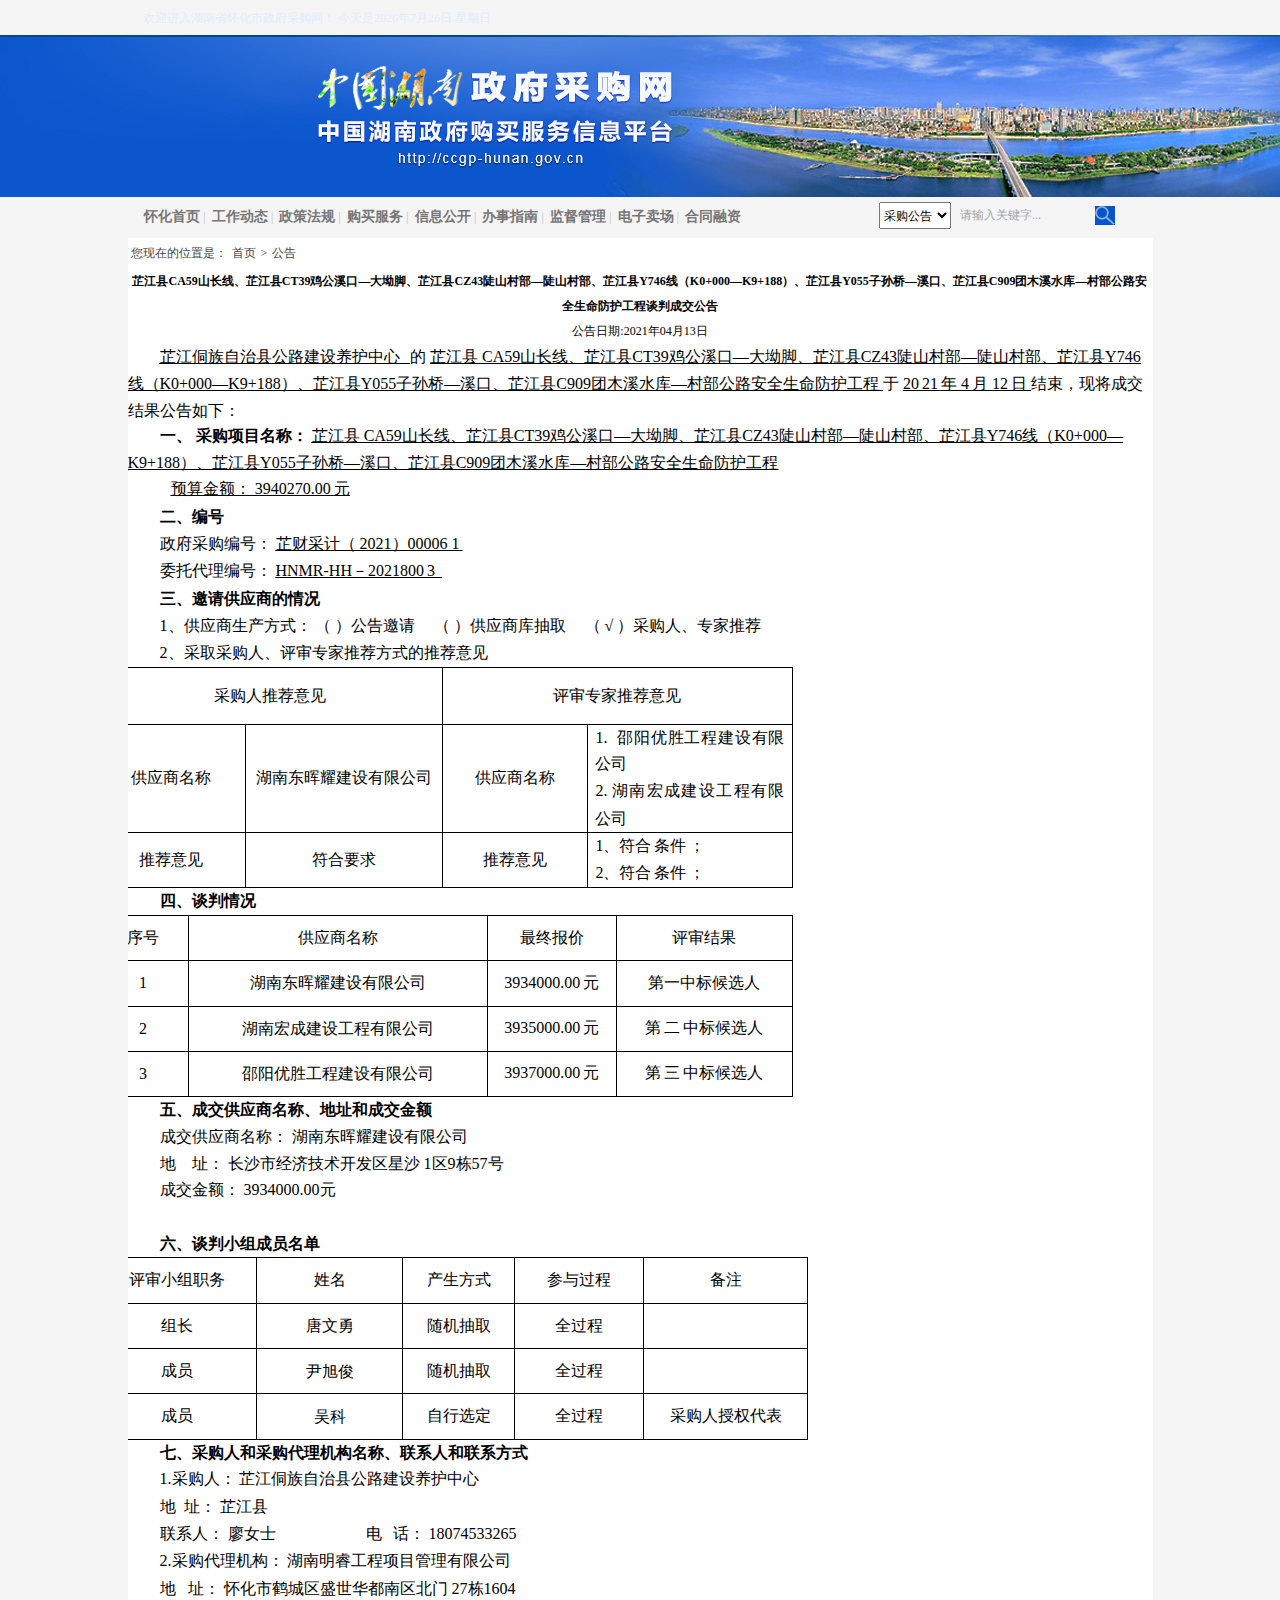
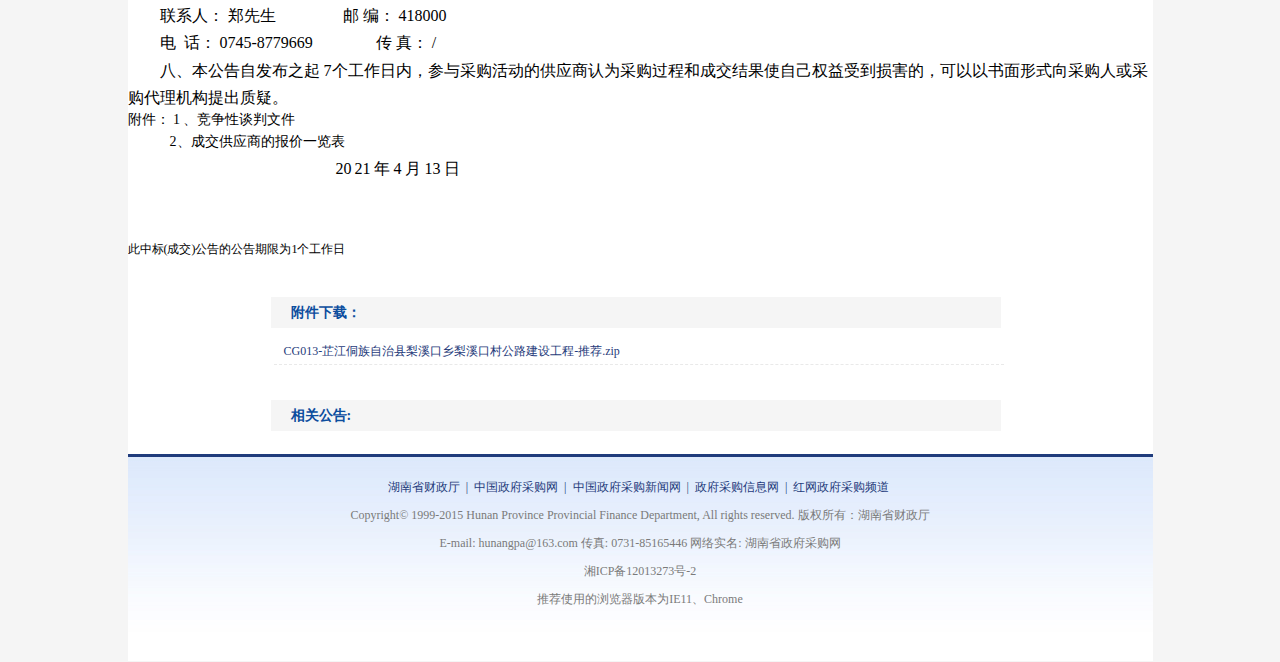
==== commit 9e994e08: "fix bug index" ====
--- a/index.html
+++ b/index.html
@@ -1026,7 +1026,7 @@
             </p>
             <p class="MsoNormal" style="text-align: left; line-height: 20pt; text-indent: 24pt; mso-char-indent-count: 2.0000; mso-pagination: widow-orphan;">
                 <span style='color: rgb(0, 0, 0); font-family: 宋体; font-size: 12pt; mso-spacerun: "yes"; mso-font-kerning: 0.0000pt;'>&nbsp;&nbsp;&nbsp;&nbsp;&nbsp;&nbsp;&nbsp;&nbsp;&nbsp;&nbsp;&nbsp;&nbsp;&nbsp;&nbsp;&nbsp;&nbsp;&nbsp;&nbsp;&nbsp;&nbsp;&nbsp;&nbsp;&nbsp;&nbsp;&nbsp;&nbsp;&nbsp;&nbsp;&nbsp;&nbsp;&nbsp;&nbsp;&nbsp;&nbsp;&nbsp;&nbsp;&nbsp;&nbsp;&nbsp;&nbsp;&nbsp;&nbsp;&nbsp;&nbsp;20</span>
-                <span style='color: rgb(0, 0, 0); font-family: 宋体; font-size: 12pt; mso-spacerun: "yes"; mso-font-kerning: 0.0000pt;'>20</span>
+                <span style='color: rgb(0, 0, 0); font-family: 宋体; font-size: 12pt; mso-spacerun: "yes"; mso-font-kerning: 0.0000pt;'>21</span>
                 <span style='color: rgb(0, 0, 0); font-family: 宋体; font-size: 12pt; mso-spacerun: "yes"; mso-font-kerning: 0.0000pt;'>
                         <font face="宋体">年</font>
                     </span>
